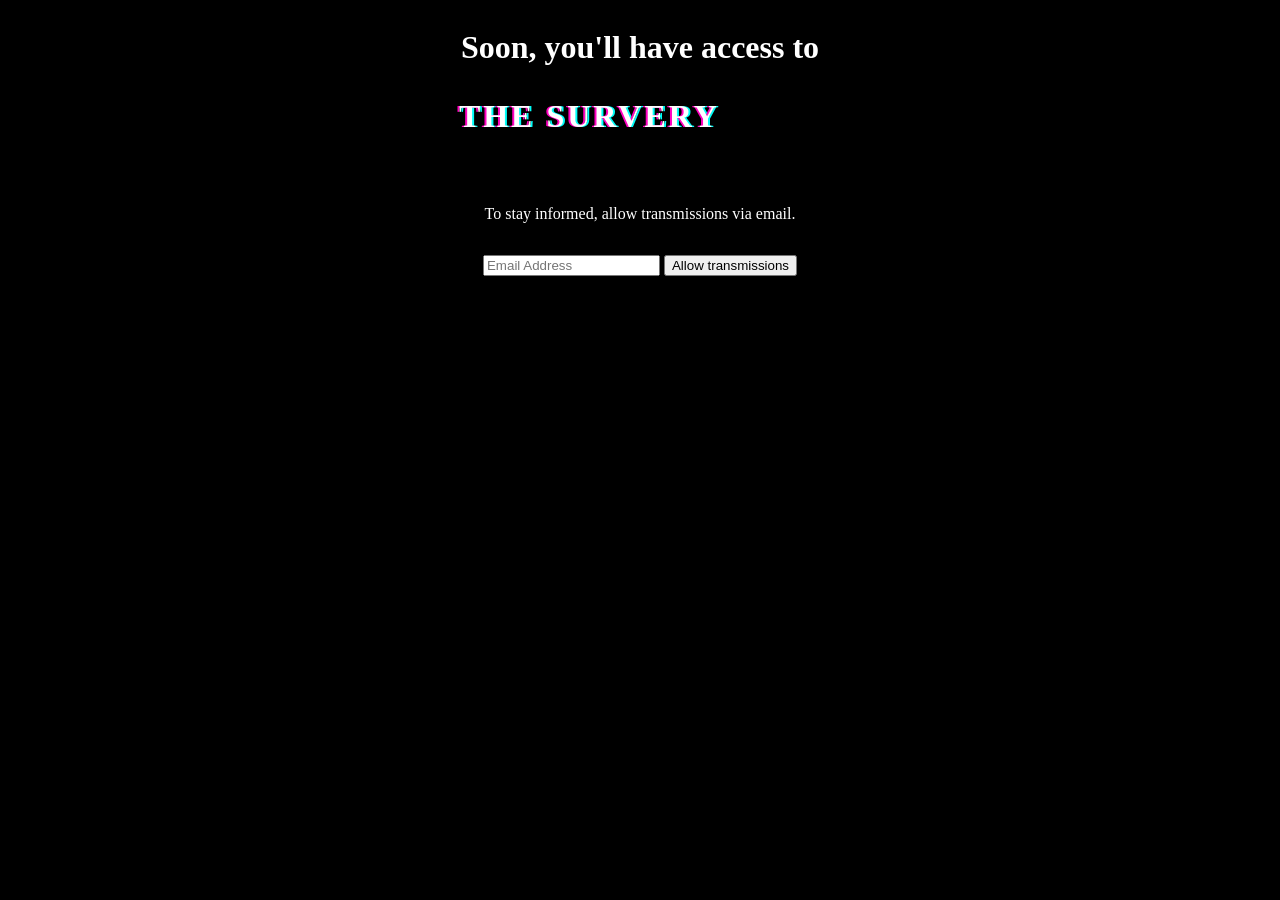
==== index.html @ 828e85fa "first commit" ====
<html>
  <head>
    <title>Don't Turn Around</title>
    <link rel="stylesheet" href="styles.css" />
  </head>
  <body>
    <script src="https://f.convertkit.com/ckjs/ck.5.js"></script>
    <div class="survey-info-panel">
      <h1>
        Soon, you'll have access to
        <p class="THE_SURVEY" data-text="THE SURVERY">THE SURVEY</p>
      </h1>
      <p>To stay informed, allow transmissions via email.</p>
      <form
        action="https://app.kit.com/forms/10100638/subscriptions"
        class="information-gathering"
        method="post"
        data-sv-form="10100638"
        data-uid="1d6d84d652"
        data-format="inline"
        data-version="5"
        data-options='{"settings":{"after_subscribe":{"action":"message","success_message":"Success! Now check your email to confirm your subscription.","redirect_url":""},"analytics":{"google":null,"fathom":null,"facebook":null,"segment":null,"pinterest":null,"sparkloop":null,"googletagmanager":null},"modal":{"trigger":"timer","scroll_percentage":null,"timer":5,"devices":"all","show_once_every":15},"powered_by":{"show":true,"url":"https://kit.com/features/forms?utm_campaign=poweredby&amp;utm_content=form&amp;utm_medium=referral&amp;utm_source=dynamic"},"recaptcha":{"enabled":false},"return_visitor":{"action":"show","custom_content":""},"slide_in":{"display_in":"bottom_right","trigger":"timer","scroll_percentage":null,"timer":5,"devices":"all","show_once_every":15},"sticky_bar":{"display_in":"top","trigger":"timer","scroll_percentage":null,"timer":5,"devices":"all","show_once_every":15}},"version":"5"}'
        min-width="400 500 600 700 800"
      >
        <div data-style="clean">
          <ul data-element="errors" data-group="alert"></ul>
          <div data-element="fields" data-stacked="false">
            <div class="give-it-to-us">
              <input
                class="formkit-input"
                name="email_address"
                aria-label="Email Address"
                placeholder="Email Address"
                required=""
                type="email"
              />
              <button data-element="submit">
                <span class="">Allow transmissions</span>
              </button>
            </div>
          </div>
        </div>
        <!-- <style>
          .formkit-form[data-uid="1d6d84d652"] * {
            box-sizing: border-box;
          }
          .formkit-form[data-uid="1d6d84d652"] {
            -webkit-font-smoothing: antialiased;
            -moz-osx-font-smoothing: grayscale;
          }
          .formkit-form[data-uid="1d6d84d652"] legend {
            border: none;
            font-size: inherit;
            margin-bottom: 10px;
            padding: 0;
            position: relative;
            display: table;
          }
          .formkit-form[data-uid="1d6d84d652"] fieldset {
            border: 0;
            padding: 0.01em 0 0 0;
            margin: 0;
            min-width: 0;
          }
          .formkit-form[data-uid="1d6d84d652"]
            body:not(:-moz-handler-blocked)
            fieldset {
            display: table-cell;
          }
          .formkit-form[data-uid="1d6d84d652"] h1,
          .formkit-form[data-uid="1d6d84d652"] h2,
          .formkit-form[data-uid="1d6d84d652"] h3,
          .formkit-form[data-uid="1d6d84d652"] h4,
          .formkit-form[data-uid="1d6d84d652"] h5,
          .formkit-form[data-uid="1d6d84d652"] h6 {
            color: inherit;
            font-size: inherit;
            font-weight: inherit;
          }
          .formkit-form[data-uid="1d6d84d652"] h2 {
            font-size: 1.5em;
            margin: 1em 0;
          }
          .formkit-form[data-uid="1d6d84d652"] h3 {
            font-size: 1.17em;
            margin: 1em 0;
          }
          .formkit-form[data-uid="1d6d84d652"] p {
            color: inherit;
            font-size: inherit;
            font-weight: inherit;
          }
          .formkit-form[data-uid="1d6d84d652"] ol:not([template-default]),
          .formkit-form[data-uid="1d6d84d652"] ul:not([template-default]),
          .formkit-form[data-uid="1d6d84d652"]
            blockquote:not([template-default]) {
            text-align: left;
          }
          .formkit-form[data-uid="1d6d84d652"] p:not([template-default]),
          .formkit-form[data-uid="1d6d84d652"] hr:not([template-default]),
          .formkit-form[data-uid="1d6d84d652"]
            blockquote:not([template-default]),
          .formkit-form[data-uid="1d6d84d652"] ol:not([template-default]),
          .formkit-form[data-uid="1d6d84d652"] ul:not([template-default]) {
            color: inherit;
            font-style: initial;
          }
          .formkit-form[data-uid="1d6d84d652"] .ordered-list,
          .formkit-form[data-uid="1d6d84d652"] .unordered-list {
            list-style-position: outside !important;
            padding-left: 1em;
          }
          .formkit-form[data-uid="1d6d84d652"] .list-item {
            padding-left: 0;
          }
          .formkit-form[data-uid="1d6d84d652"][data-format="modal"] {
            display: none;
          }
          .formkit-form[data-uid="1d6d84d652"][data-format="slide in"] {
            display: none;
          }
          .formkit-form[data-uid="1d6d84d652"][data-format="sticky bar"] {
            display: none;
          }
          .formkit-sticky-bar
            .formkit-form[data-uid="1d6d84d652"][data-format="sticky bar"] {
            display: block;
          }
          .formkit-form[data-uid="1d6d84d652"] .formkit-input,
          .formkit-form[data-uid="1d6d84d652"] .formkit-select,
          .formkit-form[data-uid="1d6d84d652"] .formkit-checkboxes {
            width: 100%;
          }
          .formkit-form[data-uid="1d6d84d652"] .formkit-button,
          .formkit-form[data-uid="1d6d84d652"] .formkit-submit {
            border: 0;
            border-radius: 5px;
            color: #ffffff;
            cursor: pointer;
            display: inline-block;
            text-align: center;
            font-size: 15px;
            font-weight: 500;
            cursor: pointer;
            margin-bottom: 15px;
            overflow: hidden;
            padding: 0;
            position: relative;
            vertical-align: middle;
          }
          .formkit-form[data-uid="1d6d84d652"] .formkit-button:hover,
          .formkit-form[data-uid="1d6d84d652"] .formkit-submit:hover,
          .formkit-form[data-uid="1d6d84d652"] .formkit-button:focus,
          .formkit-form[data-uid="1d6d84d652"] .formkit-submit:focus {
            outline: none;
          }
          .formkit-form[data-uid="1d6d84d652"] .formkit-button:hover > span,
          .formkit-form[data-uid="1d6d84d652"] .formkit-submit:hover > span,
          .formkit-form[data-uid="1d6d84d652"] .formkit-button:focus > span,
          .formkit-form[data-uid="1d6d84d652"] .formkit-submit:focus > span {
            background-color: rgba(0, 0, 0, 0.1);
          }
          .formkit-form[data-uid="1d6d84d652"] .formkit-button > span,
          .formkit-form[data-uid="1d6d84d652"] .formkit-submit > span {
            display: block;
            -webkit-transition: all 300ms ease-in-out;
            transition: all 300ms ease-in-out;
            padding: 12px 24px;
          }
          .formkit-form[data-uid="1d6d84d652"] .formkit-input {
            background: #ffffff;
            font-size: 15px;
            padding: 12px;
            border: 1px solid #e3e3e3;
            -webkit-flex: 1 0 auto;
            -ms-flex: 1 0 auto;
            flex: 1 0 auto;
            line-height: 1.4;
            margin: 0;
            -webkit-transition: border-color ease-out 300ms;
            transition: border-color ease-out 300ms;
          }
          .formkit-form[data-uid="1d6d84d652"] .formkit-input:focus {
            outline: none;
            border-color: #1677be;
            -webkit-transition: border-color ease 300ms;
            transition: border-color ease 300ms;
          }
          .formkit-form[data-uid="1d6d84d652"]
            .formkit-input::-webkit-input-placeholder {
            color: inherit;
            opacity: 0.8;
          }
          .formkit-form[data-uid="1d6d84d652"]
            .formkit-input::-moz-placeholder {
            color: inherit;
            opacity: 0.8;
          }
          .formkit-form[data-uid="1d6d84d652"]
            .formkit-input:-ms-input-placeholder {
            color: inherit;
            opacity: 0.8;
          }
          .formkit-form[data-uid="1d6d84d652"] .formkit-input::placeholder {
            color: inherit;
            opacity: 0.8;
          }
          .formkit-form[data-uid="1d6d84d652"] [data-group="dropdown"] {
            position: relative;
            display: inline-block;
            width: 100%;
          }
          .formkit-form[data-uid="1d6d84d652"] [data-group="dropdown"]::before {
            content: "";
            top: calc(50% - 2.5px);
            right: 10px;
            position: absolute;
            pointer-events: none;
            border-color: #4f4f4f transparent transparent transparent;
            border-style: solid;
            border-width: 6px 6px 0 6px;
            height: 0;
            width: 0;
            z-index: 999;
          }
          .formkit-form[data-uid="1d6d84d652"] [data-group="dropdown"] select {
            height: auto;
            width: 100%;
            cursor: pointer;
            color: #333333;
            line-height: 1.4;
            margin-bottom: 0;
            padding: 0 6px;
            -webkit-appearance: none;
            -moz-appearance: none;
            appearance: none;
            font-size: 15px;
            padding: 12px;
            padding-right: 25px;
            border: 1px solid #e3e3e3;
            background: #ffffff;
          }
          .formkit-form[data-uid="1d6d84d652"]
            [data-group="dropdown"]
            select:focus {
            outline: none;
          }
          .formkit-form[data-uid="1d6d84d652"] [data-group="checkboxes"] {
            text-align: left;
            margin: 0;
          }
          .formkit-form[data-uid="1d6d84d652"]
            [data-group="checkboxes"]
            [data-group="checkbox"] {
            margin-bottom: 10px;
          }
          .formkit-form[data-uid="1d6d84d652"]
            [data-group="checkboxes"]
            [data-group="checkbox"]
            * {
            cursor: pointer;
          }
          .formkit-form[data-uid="1d6d84d652"]
            [data-group="checkboxes"]
            [data-group="checkbox"]:last-of-type {
            margin-bottom: 0;
          }
          .formkit-form[data-uid="1d6d84d652"]
            [data-group="checkboxes"]
            [data-group="checkbox"]
            input[type="checkbox"] {
            display: none;
          }
          .formkit-form[data-uid="1d6d84d652"]
            [data-group="checkboxes"]
            [data-group="checkbox"]
            input[type="checkbox"]
            + label::after {
            content: none;
          }
          .formkit-form[data-uid="1d6d84d652"]
            [data-group="checkboxes"]
            [data-group="checkbox"]
            input[type="checkbox"]:checked
            + label::after {
            border-color: #ffffff;
            content: "";
          }
          .formkit-form[data-uid="1d6d84d652"]
            [data-group="checkboxes"]
            [data-group="checkbox"]
            input[type="checkbox"]:checked
            + label::before {
            background: #10bf7a;
            border-color: #10bf7a;
          }
          .formkit-form[data-uid="1d6d84d652"]
            [data-group="checkboxes"]
            [data-group="checkbox"]
            label {
            position: relative;
            display: inline-block;
            padding-left: 28px;
          }
          .formkit-form[data-uid="1d6d84d652"]
            [data-group="checkboxes"]
            [data-group="checkbox"]
            label::before,
          .formkit-form[data-uid="1d6d84d652"]
            [data-group="checkboxes"]
            [data-group="checkbox"]
            label::after {
            position: absolute;
            content: "";
            display: inline-block;
          }
          .formkit-form[data-uid="1d6d84d652"]
            [data-group="checkboxes"]
            [data-group="checkbox"]
            label::before {
            height: 16px;
            width: 16px;
            border: 1px solid #e3e3e3;
            background: #ffffff;
            left: 0px;
            top: 3px;
          }
          .formkit-form[data-uid="1d6d84d652"]
            [data-group="checkboxes"]
            [data-group="checkbox"]
            label::after {
            height: 4px;
            width: 8px;
            border-left: 2px solid #4d4d4d;
            border-bottom: 2px solid #4d4d4d;
            -webkit-transform: rotate(-45deg);
            -ms-transform: rotate(-45deg);
            transform: rotate(-45deg);
            left: 4px;
            top: 8px;
          }
          .formkit-form[data-uid="1d6d84d652"] .formkit-alert {
            background: #f9fafb;
            border: 1px solid #e3e3e3;
            border-radius: 5px;
            -webkit-flex: 1 0 auto;
            -ms-flex: 1 0 auto;
            flex: 1 0 auto;
            list-style: none;
            margin: 25px auto;
            padding: 12px;
            text-align: center;
            width: 100%;
          }
          .formkit-form[data-uid="1d6d84d652"] .formkit-alert:empty {
            display: none;
          }
          .formkit-form[data-uid="1d6d84d652"] .formkit-alert-success {
            background: #d3fbeb;
            border-color: #10bf7a;
            color: #0c905c;
          }
          .formkit-form[data-uid="1d6d84d652"] .formkit-alert-error {
            background: #fde8e2;
            border-color: #f2643b;
            color: #ea4110;
          }
          .formkit-form[data-uid="1d6d84d652"] .formkit-spinner {
            display: -webkit-box;
            display: -webkit-flex;
            display: -ms-flexbox;
            display: flex;
            height: 0px;
            width: 0px;
            margin: 0 auto;
            position: absolute;
            top: 0;
            left: 0;
            right: 0;
            width: 0px;
            overflow: hidden;
            text-align: center;
            -webkit-transition: all 300ms ease-in-out;
            transition: all 300ms ease-in-out;
          }
          .formkit-form[data-uid="1d6d84d652"] .formkit-spinner > div {
            margin: auto;
            width: 12px;
            height: 12px;
            background-color: #fff;
            opacity: 0.3;
            border-radius: 100%;
            display: inline-block;
            -webkit-animation: formkit-bouncedelay-formkit-form-data-uid-1d6d84d652-
              1.4s infinite ease-in-out both;
            animation: formkit-bouncedelay-formkit-form-data-uid-1d6d84d652-
              1.4s infinite ease-in-out both;
          }
          .formkit-form[data-uid="1d6d84d652"]
            .formkit-spinner
            > div:nth-child(1) {
            -webkit-animation-delay: -0.32s;
            animation-delay: -0.32s;
          }
          .formkit-form[data-uid="1d6d84d652"]
            .formkit-spinner
            > div:nth-child(2) {
            -webkit-animation-delay: -0.16s;
            animation-delay: -0.16s;
          }
          .formkit-form[data-uid="1d6d84d652"]
            .formkit-submit[data-active]
            .formkit-spinner {
            opacity: 1;
            height: 100%;
            width: 50px;
          }
          .formkit-form[data-uid="1d6d84d652"]
            .formkit-submit[data-active]
            .formkit-spinner
            ~ span {
            opacity: 0;
          }
          .formkit-form[data-uid="1d6d84d652"]
            .formkit-powered-by[data-active="false"] {
            opacity: 0.35;
          }
          .formkit-form[data-uid="1d6d84d652"]
            .formkit-powered-by-convertkit-container {
            display: -webkit-box;
            display: -webkit-flex;
            display: -ms-flexbox;
            display: flex;
            width: 100%;
            margin: 10px 0;
            position: relative;
          }
          .formkit-form[data-uid="1d6d84d652"]
            .formkit-powered-by-convertkit-container[data-active="false"] {
            opacity: 0.35;
          }
          .formkit-form[data-uid="1d6d84d652"] .formkit-powered-by-convertkit {
            -webkit-align-items: center;
            -webkit-box-align: center;
            -ms-flex-align: center;
            align-items: center;
            background-color: #ffffff;
            border-radius: 9px;
            color: #3d3d3d;
            cursor: pointer;
            display: block;
            height: 36px;
            margin: 0 auto;
            opacity: 0.95;
            padding: 0;
            -webkit-text-decoration: none;
            text-decoration: none;
            text-indent: 100%;
            -webkit-transition: ease-in-out all 200ms;
            transition: ease-in-out all 200ms;
            white-space: nowrap;
            overflow: hidden;
            -webkit-user-select: none;
            -moz-user-select: none;
            -ms-user-select: none;
            user-select: none;
            width: 157px;
            background-repeat: no-repeat;
            background-position: center;
            background-image: url("data:image/svg+xml;charset=utf8,%3Csvg width='133' height='36' viewBox='0 0 133 36' fill='none' xmlns='http://www.w3.org/2000/svg'%3E%3Cpath d='M0.861 25.5C0.735 25.5 0.651 25.416 0.651 25.29V10.548C0.651 10.422 0.735 10.338 0.861 10.338H6.279C9.072 10.338 10.668 11.451 10.668 13.824C10.668 15.819 9.219 16.932 8.001 17.226C7.707 17.268 7.707 17.625 8.022 17.688C9.912 18.108 11.088 19.116 11.088 21.321C11.088 23.715 9.429 25.5 6.426 25.5H0.861ZM5.397 23.085C6.825 23.085 7.518 22.224 7.518 21.006C7.518 19.683 6.825 18.948 5.397 18.948H4.2V23.085H5.397ZM5.313 16.617C6.51 16.617 7.245 15.945 7.245 14.601C7.245 13.383 6.51 12.753 5.25 12.753H4.2V16.617H5.313ZM17.9758 23.883C17.9758 23.568 17.6608 23.505 17.5348 23.799C17.0308 24.954 16.1698 25.731 14.5528 25.731C12.8728 25.731 12.0958 24.471 12.0958 22.707V14.937C12.0958 14.811 12.1798 14.727 12.3058 14.727H15.2248C15.3508 14.727 15.4348 14.811 15.4348 14.937V21.657C15.4348 22.581 15.7708 23.022 16.4638 23.022C17.1778 23.022 17.6188 22.581 17.6188 21.657V14.937C17.6188 14.811 17.7028 14.727 17.8288 14.727H20.7478C20.8738 14.727 20.9578 14.811 20.9578 14.937V25.29C20.9578 25.416 20.8738 25.5 20.7478 25.5H18.1858C18.0598 25.5 17.9758 25.416 17.9758 25.29V23.883ZM25.6141 25.29C25.6141 25.416 25.5301 25.5 25.4041 25.5H22.4851C22.3591 25.5 22.2751 25.416 22.2751 25.29V14.937C22.2751 14.811 22.3591 14.727 22.4851 14.727H25.4041C25.5301 14.727 25.6141 14.811 25.6141 14.937V25.29ZM23.9131 13.74C22.8001 13.74 22.0441 12.942 22.0441 11.934C22.0441 10.926 22.8001 10.107 23.9131 10.107C25.0051 10.107 25.7611 10.926 25.7611 11.934C25.7611 12.942 25.0051 13.74 23.9131 13.74ZM26.7883 10.548C26.7883 10.422 26.8723 10.338 26.9983 10.338H29.9173C30.0433 10.338 30.1273 10.422 30.1273 10.548V22.056C30.1273 22.749 30.2533 23.085 30.8203 23.085C31.0093 23.085 31.1983 23.043 31.3663 23.001C31.5133 22.959 31.6183 22.959 31.6183 23.127V25.059C31.6183 25.164 31.5763 25.269 31.4923 25.311C30.9673 25.521 30.2953 25.71 29.5813 25.71C27.7123 25.71 26.7883 24.639 26.7883 22.476V10.548ZM32.4237 14.727C32.8227 14.727 32.9277 14.538 32.9697 14.055L33.1167 12.039C33.1167 11.913 33.2217 11.829 33.3477 11.829H35.8887C36.0147 11.829 36.0987 11.913 36.0987 12.039V14.517C36.0987 14.643 36.1827 14.727 36.3087 14.727H38.2827C38.4087 14.727 38.4927 14.811 38.4927 14.937V16.659C38.4927 16.785 38.4087 16.869 38.2827 16.869H36.0777V22.056C36.0777 22.875 36.5397 23.085 37.0647 23.085C37.4847 23.085 37.9467 22.938 38.3247 22.707C38.4717 22.623 38.5767 22.665 38.5767 22.833V24.828C38.5767 24.933 38.5347 25.017 38.4507 25.08C37.8417 25.458 36.9807 25.71 36.0357 25.71C34.2927 25.71 32.7387 24.912 32.7387 22.476V16.869H31.8567C31.7307 16.869 31.6467 16.785 31.6467 16.659V14.937C31.6467 14.811 31.7307 14.727 31.8567 14.727H32.4237ZM51.3808 14.727C51.5068 14.727 51.5908 14.79 51.6118 14.916L52.3888 19.851L52.5778 21.174C52.6198 21.468 52.9558 21.468 52.9768 21.174C53.0398 20.712 53.0818 20.271 53.1658 19.83L53.8798 14.916C53.9008 14.79 53.9848 14.727 54.1108 14.727H56.6728C56.8198 14.727 56.8828 14.811 56.8618 14.958L54.6778 25.311C54.6568 25.437 54.5728 25.5 54.4468 25.5H51.3178C51.1918 25.5 51.1078 25.437 51.0868 25.311L50.1208 20.082L49.8898 18.633C49.8688 18.444 49.6588 18.444 49.6378 18.633L49.4068 20.103L48.5458 25.311C48.5248 25.437 48.4408 25.5 48.3148 25.5H45.2068C45.0808 25.5 44.9968 25.437 44.9758 25.311L42.8128 14.958C42.7918 14.811 42.8548 14.727 43.0018 14.727H45.9628C46.0888 14.727 46.1728 14.79 46.1938 14.916L46.9288 19.83C47.0128 20.271 47.0758 20.754 47.1388 21.195C47.2018 21.51 47.4748 21.531 47.5378 21.195L47.7478 19.872L48.6088 14.916C48.6298 14.79 48.7138 14.727 48.8398 14.727H51.3808ZM61.1582 25.29C61.1582 25.416 61.0742 25.5 60.9482 25.5H58.0292C57.9032 25.5 57.8192 25.416 57.8192 25.29V14.937C57.8192 14.811 57.9032 14.727 58.0292 14.727H60.9482C61.0742 14.727 61.1582 14.811 61.1582 14.937V25.29ZM59.4572 13.74C58.3442 13.74 57.5882 12.942 57.5882 11.934C57.5882 10.926 58.3442 10.107 59.4572 10.107C60.5492 10.107 61.3052 10.926 61.3052 11.934C61.3052 12.942 60.5492 13.74 59.4572 13.74ZM62.8154 14.727C63.2144 14.727 63.3194 14.538 63.3614 14.055L63.5084 12.039C63.5084 11.913 63.6134 11.829 63.7394 11.829H66.2804C66.4064 11.829 66.4904 11.913 66.4904 12.039V14.517C66.4904 14.643 66.5744 14.727 66.7004 14.727H68.6744C68.8004 14.727 68.8844 14.811 68.8844 14.937V16.659C68.8844 16.785 68.8004 16.869 68.6744 16.869H66.4694V22.056C66.4694 22.875 66.9314 23.085 67.4564 23.085C67.8764 23.085 68.3384 22.938 68.7164 22.707C68.8634 22.623 68.9684 22.665 68.9684 22.833V24.828C68.9684 24.933 68.9264 25.017 68.8424 25.08C68.2334 25.458 67.3724 25.71 66.4274 25.71C64.6844 25.71 63.1304 24.912 63.1304 22.476V16.869H62.2484C62.1224 16.869 62.0384 16.785 62.0384 16.659V14.937C62.0384 14.811 62.1224 14.727 62.2484 14.727H62.8154ZM73.4298 16.323C73.4298 16.638 73.7868 16.68 73.9128 16.407C74.3748 15.315 75.1308 14.496 76.6008 14.496C78.2178 14.496 78.9528 15.609 78.9528 17.373V25.29C78.9528 25.416 78.8688 25.5 78.7428 25.5H75.8238C75.6978 25.5 75.6138 25.416 75.6138 25.29V18.633C75.6138 17.709 75.2778 17.268 74.5848 17.268C73.8708 17.268 73.4298 17.709 73.4298 18.633V25.29C73.4298 25.416 73.3458 25.5 73.2198 25.5H70.3008C70.1748 25.5 70.0908 25.416 70.0908 25.29V10.548C70.0908 10.422 70.1748 10.338 70.3008 10.338H73.2198C73.3458 10.338 73.4298 10.422 73.4298 10.548V16.323Z' fill='%231E1E1E'/%3E%3Cpath d='M100.132 16.3203C105.58 17.3761 107.272 22.4211 107.318 27.4961C107.318 27.6101 107.226 27.7041 107.112 27.7041H100.252C100.138 27.7041 100.046 27.6121 100.046 27.5001C100.026 23.5629 99.3877 20.0896 95.4865 19.9396C95.3705 19.9356 95.2725 20.0276 95.2725 20.1456V27.5001C95.2725 27.6141 95.1806 27.7061 95.0666 27.7061H88.206C88.092 27.7061 88 27.6141 88 27.5001V8.75585C88 8.64187 88.092 8.54989 88.206 8.54989H95.0686C95.1826 8.54989 95.2745 8.64187 95.2745 8.75585V15.7764C95.2745 15.8804 95.3585 15.9644 95.4625 15.9644C95.5445 15.9644 95.6185 15.9104 95.6425 15.8324C97.4081 10.0416 100.709 8.58588 106.07 8.55189C106.184 8.55189 106.276 8.64387 106.276 8.75785V15.7604C106.276 15.8744 106.184 15.9664 106.07 15.9664H100.166C100.066 15.9664 99.9856 16.0464 99.9856 16.1464C99.9856 16.2304 100.048 16.3043 100.132 16.3203ZM118.918 20.7095V16.1704C118.918 16.0564 119.01 15.9644 119.124 15.9644H124.173C124.273 15.9644 124.353 15.8844 124.353 15.7844C124.353 15.6985 124.291 15.6245 124.207 15.6085C120.256 14.8246 118.432 12.5511 118.37 8.75585C118.368 8.64387 118.458 8.54989 118.572 8.54989H125.986C126.1 8.54989 126.192 8.64187 126.192 8.75585V11.9532C126.192 12.0672 126.284 12.1592 126.398 12.1592H130.649C130.763 12.1592 130.855 12.2511 130.855 12.3651V15.7624C130.855 15.8764 130.763 15.9684 130.649 15.9684H126.398C126.284 15.9684 126.192 16.0604 126.192 16.1744V19.8356C126.192 21.1294 126.986 21.5553 128.04 21.5553C129.692 21.5553 131.323 20.8114 131.977 20.4735C132.113 20.4035 132.277 20.5015 132.277 20.6555V26.3543C132.277 26.5063 132.193 26.6463 132.059 26.7183C131.413 27.0582 129.418 28 127.136 28C122.435 27.996 118.918 26.0824 118.918 20.7095ZM109.266 27.4981V16.1704C109.266 16.0564 109.358 15.9644 109.472 15.9644H116.334C116.448 15.9644 116.54 16.0564 116.54 16.1704V27.4981C116.54 27.6121 116.448 27.7041 116.334 27.7041H109.472C109.358 27.7021 109.266 27.6101 109.266 27.4981ZM108.876 11.4913C108.876 13.4189 110.238 14.9826 112.853 14.9826C115.469 14.9826 116.83 13.4189 116.83 11.4913C116.83 9.56369 115.471 8 112.853 8C110.238 8 108.876 9.56369 108.876 11.4913Z' fill='%231E1E1E'/%3E%3C/svg%3E");
          }
          .formkit-form[data-uid="1d6d84d652"]
            .formkit-powered-by-convertkit:hover,
          .formkit-form[data-uid="1d6d84d652"]
            .formkit-powered-by-convertkit:focus {
            background-color: #ffffff;
            -webkit-transform: scale(1.025) perspective(1px);
            -ms-transform: scale(1.025) perspective(1px);
            transform: scale(1.025) perspective(1px);
            opacity: 1;
          }
          .formkit-form[data-uid="1d6d84d652"]
            .formkit-powered-by-convertkit[data-variant="dark"],
          .formkit-form[data-uid="1d6d84d652"]
            .formkit-powered-by-convertkit[data-variant="light"] {
            background-color: transparent;
            border-color: transparent;
            width: 133px;
          }
          .formkit-form[data-uid="1d6d84d652"]
            .formkit-powered-by-convertkit[data-variant="light"] {
            color: #ffffff;
            background-image: url("data:image/svg+xml;charset=utf8,%3Csvg width='133' height='36' viewBox='0 0 133 36' fill='none' xmlns='http://www.w3.org/2000/svg'%3E%3Cpath d='M0.861 25.5C0.735 25.5 0.651 25.416 0.651 25.29V10.548C0.651 10.422 0.735 10.338 0.861 10.338H6.279C9.072 10.338 10.668 11.451 10.668 13.824C10.668 15.819 9.219 16.932 8.001 17.226C7.707 17.268 7.707 17.625 8.022 17.688C9.912 18.108 11.088 19.116 11.088 21.321C11.088 23.715 9.429 25.5 6.426 25.5H0.861ZM5.397 23.085C6.825 23.085 7.518 22.224 7.518 21.006C7.518 19.683 6.825 18.948 5.397 18.948H4.2V23.085H5.397ZM5.313 16.617C6.51 16.617 7.245 15.945 7.245 14.601C7.245 13.383 6.51 12.753 5.25 12.753H4.2V16.617H5.313ZM17.9758 23.883C17.9758 23.568 17.6608 23.505 17.5348 23.799C17.0308 24.954 16.1698 25.731 14.5528 25.731C12.8728 25.731 12.0958 24.471 12.0958 22.707V14.937C12.0958 14.811 12.1798 14.727 12.3058 14.727H15.2248C15.3508 14.727 15.4348 14.811 15.4348 14.937V21.657C15.4348 22.581 15.7708 23.022 16.4638 23.022C17.1778 23.022 17.6188 22.581 17.6188 21.657V14.937C17.6188 14.811 17.7028 14.727 17.8288 14.727H20.7478C20.8738 14.727 20.9578 14.811 20.9578 14.937V25.29C20.9578 25.416 20.8738 25.5 20.7478 25.5H18.1858C18.0598 25.5 17.9758 25.416 17.9758 25.29V23.883ZM25.6141 25.29C25.6141 25.416 25.5301 25.5 25.4041 25.5H22.4851C22.3591 25.5 22.2751 25.416 22.2751 25.29V14.937C22.2751 14.811 22.3591 14.727 22.4851 14.727H25.4041C25.5301 14.727 25.6141 14.811 25.6141 14.937V25.29ZM23.9131 13.74C22.8001 13.74 22.0441 12.942 22.0441 11.934C22.0441 10.926 22.8001 10.107 23.9131 10.107C25.0051 10.107 25.7611 10.926 25.7611 11.934C25.7611 12.942 25.0051 13.74 23.9131 13.74ZM26.7883 10.548C26.7883 10.422 26.8723 10.338 26.9983 10.338H29.9173C30.0433 10.338 30.1273 10.422 30.1273 10.548V22.056C30.1273 22.749 30.2533 23.085 30.8203 23.085C31.0093 23.085 31.1983 23.043 31.3663 23.001C31.5133 22.959 31.6183 22.959 31.6183 23.127V25.059C31.6183 25.164 31.5763 25.269 31.4923 25.311C30.9673 25.521 30.2953 25.71 29.5813 25.71C27.7123 25.71 26.7883 24.639 26.7883 22.476V10.548ZM32.4237 14.727C32.8227 14.727 32.9277 14.538 32.9697 14.055L33.1167 12.039C33.1167 11.913 33.2217 11.829 33.3477 11.829H35.8887C36.0147 11.829 36.0987 11.913 36.0987 12.039V14.517C36.0987 14.643 36.1827 14.727 36.3087 14.727H38.2827C38.4087 14.727 38.4927 14.811 38.4927 14.937V16.659C38.4927 16.785 38.4087 16.869 38.2827 16.869H36.0777V22.056C36.0777 22.875 36.5397 23.085 37.0647 23.085C37.4847 23.085 37.9467 22.938 38.3247 22.707C38.4717 22.623 38.5767 22.665 38.5767 22.833V24.828C38.5767 24.933 38.5347 25.017 38.4507 25.08C37.8417 25.458 36.9807 25.71 36.0357 25.71C34.2927 25.71 32.7387 24.912 32.7387 22.476V16.869H31.8567C31.7307 16.869 31.6467 16.785 31.6467 16.659V14.937C31.6467 14.811 31.7307 14.727 31.8567 14.727H32.4237ZM51.3808 14.727C51.5068 14.727 51.5908 14.79 51.6118 14.916L52.3888 19.851L52.5778 21.174C52.6198 21.468 52.9558 21.468 52.9768 21.174C53.0398 20.712 53.0818 20.271 53.1658 19.83L53.8798 14.916C53.9008 14.79 53.9848 14.727 54.1108 14.727H56.6728C56.8198 14.727 56.8828 14.811 56.8618 14.958L54.6778 25.311C54.6568 25.437 54.5728 25.5 54.4468 25.5H51.3178C51.1918 25.5 51.1078 25.437 51.0868 25.311L50.1208 20.082L49.8898 18.633C49.8688 18.444 49.6588 18.444 49.6378 18.633L49.4068 20.103L48.5458 25.311C48.5248 25.437 48.4408 25.5 48.3148 25.5H45.2068C45.0808 25.5 44.9968 25.437 44.9758 25.311L42.8128 14.958C42.7918 14.811 42.8548 14.727 43.0018 14.727H45.9628C46.0888 14.727 46.1728 14.79 46.1938 14.916L46.9288 19.83C47.0128 20.271 47.0758 20.754 47.1388 21.195C47.2018 21.51 47.4748 21.531 47.5378 21.195L47.7478 19.872L48.6088 14.916C48.6298 14.79 48.7138 14.727 48.8398 14.727H51.3808ZM61.1582 25.29C61.1582 25.416 61.0742 25.5 60.9482 25.5H58.0292C57.9032 25.5 57.8192 25.416 57.8192 25.29V14.937C57.8192 14.811 57.9032 14.727 58.0292 14.727H60.9482C61.0742 14.727 61.1582 14.811 61.1582 14.937V25.29ZM59.4572 13.74C58.3442 13.74 57.5882 12.942 57.5882 11.934C57.5882 10.926 58.3442 10.107 59.4572 10.107C60.5492 10.107 61.3052 10.926 61.3052 11.934C61.3052 12.942 60.5492 13.74 59.4572 13.74ZM62.8154 14.727C63.2144 14.727 63.3194 14.538 63.3614 14.055L63.5084 12.039C63.5084 11.913 63.6134 11.829 63.7394 11.829H66.2804C66.4064 11.829 66.4904 11.913 66.4904 12.039V14.517C66.4904 14.643 66.5744 14.727 66.7004 14.727H68.6744C68.8004 14.727 68.8844 14.811 68.8844 14.937V16.659C68.8844 16.785 68.8004 16.869 68.6744 16.869H66.4694V22.056C66.4694 22.875 66.9314 23.085 67.4564 23.085C67.8764 23.085 68.3384 22.938 68.7164 22.707C68.8634 22.623 68.9684 22.665 68.9684 22.833V24.828C68.9684 24.933 68.9264 25.017 68.8424 25.08C68.2334 25.458 67.3724 25.71 66.4274 25.71C64.6844 25.71 63.1304 24.912 63.1304 22.476V16.869H62.2484C62.1224 16.869 62.0384 16.785 62.0384 16.659V14.937C62.0384 14.811 62.1224 14.727 62.2484 14.727H62.8154ZM73.4298 16.323C73.4298 16.638 73.7868 16.68 73.9128 16.407C74.3748 15.315 75.1308 14.496 76.6008 14.496C78.2178 14.496 78.9528 15.609 78.9528 17.373V25.29C78.9528 25.416 78.8688 25.5 78.7428 25.5H75.8238C75.6978 25.5 75.6138 25.416 75.6138 25.29V18.633C75.6138 17.709 75.2778 17.268 74.5848 17.268C73.8708 17.268 73.4298 17.709 73.4298 18.633V25.29C73.4298 25.416 73.3458 25.5 73.2198 25.5H70.3008C70.1748 25.5 70.0908 25.416 70.0908 25.29V10.548C70.0908 10.422 70.1748 10.338 70.3008 10.338H73.2198C73.3458 10.338 73.4298 10.422 73.4298 10.548V16.323Z' fill='white'/%3E%3Cpath d='M100.132 16.3203C105.58 17.3761 107.272 22.4211 107.318 27.4961C107.318 27.6101 107.226 27.7041 107.112 27.7041H100.252C100.138 27.7041 100.046 27.6121 100.046 27.5001C100.026 23.5629 99.3877 20.0896 95.4865 19.9396C95.3705 19.9356 95.2725 20.0276 95.2725 20.1456V27.5001C95.2725 27.6141 95.1806 27.7061 95.0666 27.7061H88.206C88.092 27.7061 88 27.6141 88 27.5001V8.75585C88 8.64187 88.092 8.54989 88.206 8.54989H95.0686C95.1826 8.54989 95.2745 8.64187 95.2745 8.75585V15.7764C95.2745 15.8804 95.3585 15.9644 95.4625 15.9644C95.5445 15.9644 95.6185 15.9104 95.6425 15.8324C97.4081 10.0416 100.709 8.58588 106.07 8.55189C106.184 8.55189 106.276 8.64387 106.276 8.75785V15.7604C106.276 15.8744 106.184 15.9664 106.07 15.9664H100.166C100.066 15.9664 99.9856 16.0464 99.9856 16.1464C99.9856 16.2304 100.048 16.3043 100.132 16.3203ZM118.918 20.7095V16.1704C118.918 16.0564 119.01 15.9644 119.124 15.9644H124.173C124.273 15.9644 124.353 15.8844 124.353 15.7844C124.353 15.6985 124.291 15.6245 124.207 15.6085C120.256 14.8246 118.432 12.5511 118.37 8.75585C118.368 8.64387 118.458 8.54989 118.572 8.54989H125.986C126.1 8.54989 126.192 8.64187 126.192 8.75585V11.9532C126.192 12.0672 126.284 12.1592 126.398 12.1592H130.649C130.763 12.1592 130.855 12.2511 130.855 12.3651V15.7624C130.855 15.8764 130.763 15.9684 130.649 15.9684H126.398C126.284 15.9684 126.192 16.0604 126.192 16.1744V19.8356C126.192 21.1294 126.986 21.5553 128.04 21.5553C129.692 21.5553 131.323 20.8114 131.977 20.4735C132.113 20.4035 132.277 20.5015 132.277 20.6555V26.3543C132.277 26.5063 132.193 26.6463 132.059 26.7183C131.413 27.0582 129.418 28 127.136 28C122.435 27.996 118.918 26.0824 118.918 20.7095ZM109.266 27.4981V16.1704C109.266 16.0564 109.358 15.9644 109.472 15.9644H116.334C116.448 15.9644 116.54 16.0564 116.54 16.1704V27.4981C116.54 27.6121 116.448 27.7041 116.334 27.7041H109.472C109.358 27.7021 109.266 27.6101 109.266 27.4981ZM108.876 11.4913C108.876 13.4189 110.238 14.9826 112.853 14.9826C115.469 14.9826 116.83 13.4189 116.83 11.4913C116.83 9.56369 115.471 8 112.853 8C110.238 8 108.876 9.56369 108.876 11.4913Z' fill='white'/%3E%3C/svg%3E");
          }
          @-webkit-keyframes formkit-bouncedelay-formkit-form-data-uid-1d6d84d652- {
            0%,
            80%,
            100% {
              -webkit-transform: scale(0);
              -ms-transform: scale(0);
              transform: scale(0);
            }
            40% {
              -webkit-transform: scale(1);
              -ms-transform: scale(1);
              transform: scale(1);
            }
          }
          @keyframes formkit-bouncedelay-formkit-form-data-uid-1d6d84d652- {
            0%,
            80%,
            100% {
              -webkit-transform: scale(0);
              -ms-transform: scale(0);
              transform: scale(0);
            }
            40% {
              -webkit-transform: scale(1);
              -ms-transform: scale(1);
              transform: scale(1);
            }
          }
          .formkit-form[data-uid="1d6d84d652"] blockquote {
            padding: 10px 20px;
            margin: 0 0 20px;
            border-left: 5px solid #e1e1e1;
          }
          .formkit-form[data-uid="1d6d84d652"] .seva-custom-content {
            padding: 15px;
            font-size: 16px;
            color: #fff;
            mix-blend-mode: difference;
          }
          .formkit-form[data-uid="1d6d84d652"] .formkit-modal.guard {
            max-width: 420px;
            width: 100%;
          }
          .formkit-form[data-uid="1d6d84d652"] {
            max-width: 700px;
          }
          .formkit-form[data-uid="1d6d84d652"] [data-style="clean"] {
            width: 100%;
          }
          .formkit-form[data-uid="1d6d84d652"] .formkit-fields {
            display: -webkit-box;
            display: -webkit-flex;
            display: -ms-flexbox;
            display: flex;
            -webkit-flex-wrap: wrap;
            -ms-flex-wrap: wrap;
            flex-wrap: wrap;
            margin: 0 auto;
          }
          .formkit-form[data-uid="1d6d84d652"] .formkit-field,
          .formkit-form[data-uid="1d6d84d652"] .formkit-submit {
            margin: 0 0 15px 0;
            -webkit-flex: 1 0 100%;
            -ms-flex: 1 0 100%;
            flex: 1 0 100%;
          }
          .formkit-form[data-uid="1d6d84d652"]
            .formkit-powered-by-convertkit-container {
            margin: 0;
          }
          .formkit-form[data-uid="1d6d84d652"] .formkit-submit {
            position: static;
          }
          .formkit-form[data-uid="1d6d84d652"][min-width~="700"]
            [data-style="clean"],
          .formkit-form[data-uid="1d6d84d652"][min-width~="800"]
            [data-style="clean"] {
            padding: 10px;
            padding-top: 56px;
          }
          .formkit-form[data-uid="1d6d84d652"][min-width~="700"]
            .formkit-fields[data-stacked="false"],
          .formkit-form[data-uid="1d6d84d652"][min-width~="800"]
            .formkit-fields[data-stacked="false"] {
            margin-left: -5px;
            margin-right: -5px;
          }
          .formkit-form[data-uid="1d6d84d652"][min-width~="700"]
            .formkit-fields[data-stacked="false"]
            .formkit-field,
          .formkit-form[data-uid="1d6d84d652"][min-width~="800"]
            .formkit-fields[data-stacked="false"]
            .formkit-field,
          .formkit-form[data-uid="1d6d84d652"][min-width~="700"]
            .formkit-fields[data-stacked="false"]
            .formkit-submit,
          .formkit-form[data-uid="1d6d84d652"][min-width~="800"]
            .formkit-fields[data-stacked="false"]
            .formkit-submit {
            margin: 0 5px 15px 5px;
          }
          .formkit-form[data-uid="1d6d84d652"][min-width~="700"]
            .formkit-fields[data-stacked="false"]
            .formkit-field,
          .formkit-form[data-uid="1d6d84d652"][min-width~="800"]
            .formkit-fields[data-stacked="false"]
            .formkit-field {
            -webkit-flex: 100 1 auto;
            -ms-flex: 100 1 auto;
            flex: 100 1 auto;
          }
          .formkit-form[data-uid="1d6d84d652"][min-width~="700"]
            .formkit-fields[data-stacked="false"]
            .formkit-submit,
          .formkit-form[data-uid="1d6d84d652"][min-width~="800"]
            .formkit-fields[data-stacked="false"]
            .formkit-submit {
            -webkit-flex: 1 1 auto;
            -ms-flex: 1 1 auto;
            flex: 1 1 auto;
          }
        </style> -->
      </form>
    </div>
  </body>
</html>
---- styles.css ----
body {
    background-color: black;
    color: #fff;
}

.survey-info-panel {
    display: flex;
    align-items: center;
    justify-content: center;
    flex-direction: column;
}

.THE_SURVEY {
    text-transform: uppercase;
    position: relative;
    letter-spacing: 3px;
    animation: text-animation 1s infinite linear alternate-reverse;
}

.THE_SURVEY:before,
.THE_SURVEY:after {
    content: attr(data-text);
    position: absolute;
    left: 0;
    top: 0;
    width: 100%;
    height: 100%;
    background: black;
}

.THE_SURVEY:before {
    animation: text-animation-top 1s linear infinite alternate-reverse;
    left: 2px;
    text-shadow: -2px 0 red;
}

.THE_SURVEY:after {
    left: -2px;
    text-shadow: -2px 0 #ff00c1, 2px 0 #00fff9;
    animation: text-animation-bottom 3s infinite linear alternate-reverse;
}

@keyframes text-animation-bottom {
  0% { clip-path: inset(40% 0 61% 0); }
  20% { clip-path: inset(92% 0 1% 0); }
  40% { clip-path: inset(15% 0 80% 0); }
  60% { clip-path: inset(80% 0 5% 0); }
  80% { clip-path: inset(5% 0 92% 0); }
  100% { clip-path: inset(67% 0 25% 0); }
}

/* Keyframes for Layer 2 */
@keyframes text-animation-top {
  0% { clip-path: inset(25% 0 58% 0); }
  20% { clip-path: inset(14% 0 55% 0); }
  40% { clip-path: inset(64% 0 29% 0); }
  60% { clip-path: inset(10% 0 85% 0); }
  80% { clip-path: inset(75% 0 5% 0); }
  100% { clip-path: inset(30% 0 40% 0); }
}

/* High frequency slight vibrations */
@keyframes text-animation {
  0% { transform: skew(1deg); }
  10% { transform: skew(-2deg); }
  20% { transform: skew(3deg); }
  30% { transform: skew(0deg); }
  40% { transform: skew(1deg); }
  50% { transform: skew(-3deg); }
  60% { transform: skew(4deg); }
  70% { transform: skew(0deg); }
  100% { transform: skew(-1deg); }
}
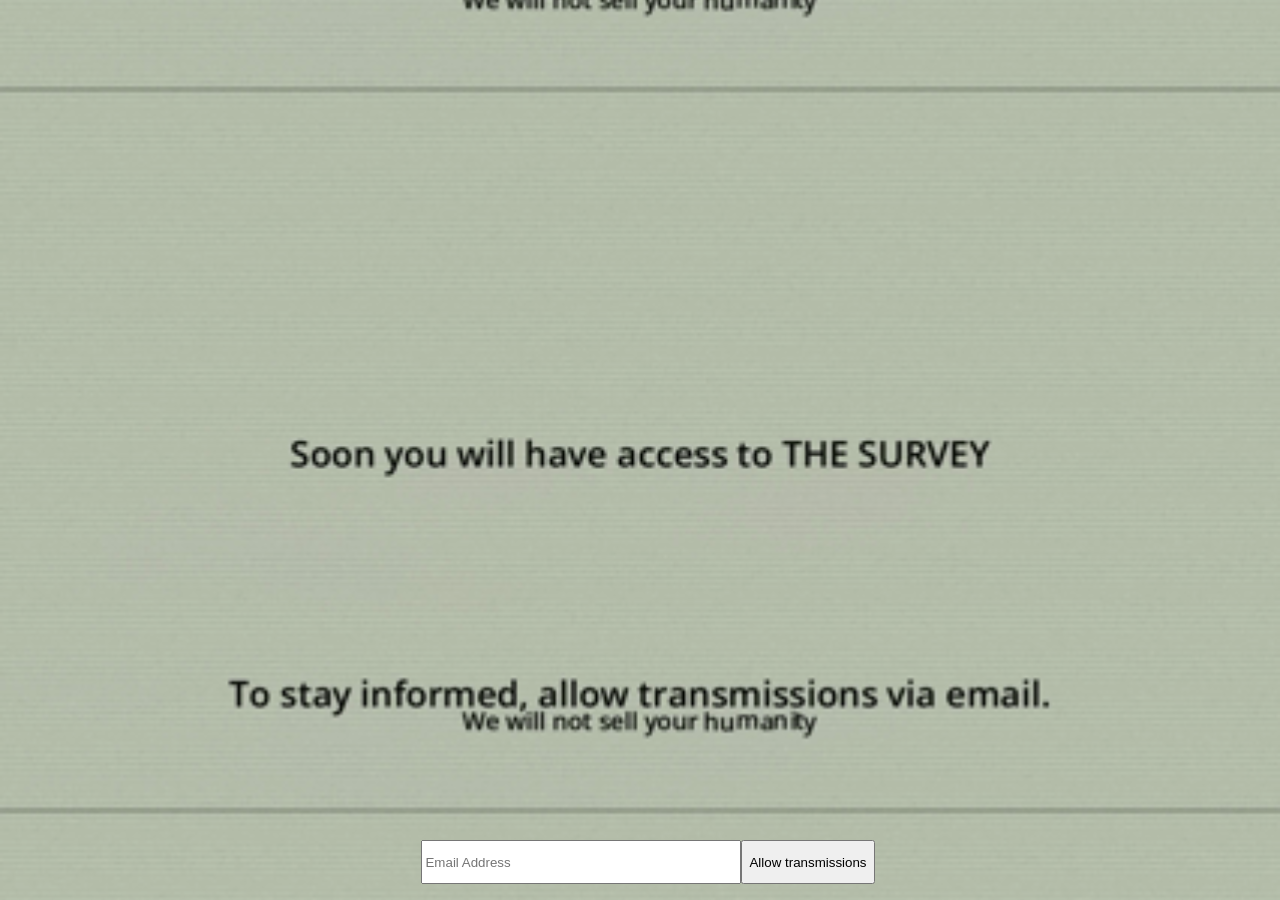
==== commit 70afe387: "Updated visuals" ====
--- a/index.html
+++ b/index.html
@@ -2,15 +2,75 @@
   <head>
     <title>Don't Turn Around</title>
     <link rel="stylesheet" href="styles.css" />
+           <!-- 
+           _..~~*****~~.._
+        _~",&*.`.`.*.`.`.y"~_
+      .y ,;``.` `.`._..~%;*.``.
+    .'; q`       .;%%b`*`.`.`.``.
+   /) '         .*`  y   `..&%#$y\
+  /  _~****~_     .~*    ;$'.`=*.*L
+ . ,*    .._ *,        ;`    `.`.`'.
+ '/     (   `. \         _  `.`.`*='
+y/   ..  `.   ; L    _,;;" ,~~.._..&L
+d  .####.  )  ;  b ~*"`     .==y**'`:
+|  ###### (   y  |       .~`  ('`.,*:
+q  ######  `='   |             )`/`.y
+ . '####'  .=.   *            '`.`..
+ '   ``    ; y  y     ;._   `.`.`.&'
+  \ .=.  .' .` /       `*;.    .`./
+   \`~`  `"`_.*    (      `*~.~.~/
+    `.~....~   .  \ )   `.`.`.`;`
+      `.  .    `.  Y `.`.~..*.`
+        `~.\`.`~.)`.`~._`..~`
+            ``~~.L...~~``
+
+           _..~~*****~~.._
+        _~"  ~.   .~``.~~.*~_
+      .`_`.`.   .`   (.~~.)  *.
+    .&p**`*~.  /       _..._   *.
+   /=~.`      d .**. ,######b    \
+  /`.`.`      | d  F #########    b
+ .`.)`        q q  L `########    |.
+ '`/           \ q  `.`q####p     p'
+d`(.~**~        \ :   ) ````     /  b
+:)F`.            `.`~`   (`*)  .*  ~:
+:&`..&;'           `.._   ``_.*    `:
+q&`d;'      /          `````      7 p
+ .,p`.`. _.`                  ._`(~.
+ 'F`.`_~**"`                   `*~)'
+  \`dy`.`.`    ,*      (      .`.`/
+   \q`.`.`.`.`/    (   ,) `.`.L`./
+    `.==&"`.`(`_.'`.`. F`.`/`.))`
+      `.~=_  _)&p`.`..)'_.*`..`
+        `~%&&*`.`_,,&p=*`_.~`
+            ``~~q%F..~~``
+
+           _..~~*****~~.._
+        _~"_~*  _..._ `*~_"~_
+      .` .`  .#########.  `. `.
+    .`  /   .###########.   \  `.
+   /~* d    :###########: .. b  ,\
+  /`.  |  _ '###########'(  )|    \
+ . %   q ( `.`#########'  `` p   `=.
+ '`.`   \ `. `.`"***"`_.~.  /    .`'
+d`.*     `. `~'   (```_.' .`      \`b
+:F`._,     `~_     ``` _~*    *. `.i:
+:`.%*   /     ``*****``         L`.i:
+q`&`.  (                        (`.`p
+ i`.`.` ,            (      _  `.)`.
+ '`.`.`d    y         )     *b`.`.`'
+  \`y`.q.`."     ,       . `.`L`.`/
+   \i`.`\(`.`.` y`.`.;`.` b`.`%`./
+    `L`.`qb`.`.`*`.`.)`.. *`.,&.`
+      `.`.`*=._`.L`.(=*`.`&`.y`
+        `~._ *;L..`Jp`.`.y.~`
+            `*~~*q;;.~~*`     
+            -->
   </head>
   <body>
     <script src="https://f.convertkit.com/ckjs/ck.5.js"></script>
+    <div class="static"></div>
     <div class="survey-info-panel">
-      <h1>
-        Soon, you'll have access to
-        <p class="THE_SURVEY" data-text="THE SURVERY">THE SURVEY</p>
-      </h1>
-      <p>To stay informed, allow transmissions via email.</p>
       <form
         action="https://app.kit.com/forms/10100638/subscriptions"
         class="information-gathering"
@@ -22,598 +82,20 @@
         data-options='{"settings":{"after_subscribe":{"action":"message","success_message":"Success! Now check your email to confirm your subscription.","redirect_url":""},"analytics":{"google":null,"fathom":null,"facebook":null,"segment":null,"pinterest":null,"sparkloop":null,"googletagmanager":null},"modal":{"trigger":"timer","scroll_percentage":null,"timer":5,"devices":"all","show_once_every":15},"powered_by":{"show":true,"url":"https://kit.com/features/forms?utm_campaign=poweredby&amp;utm_content=form&amp;utm_medium=referral&amp;utm_source=dynamic"},"recaptcha":{"enabled":false},"return_visitor":{"action":"show","custom_content":""},"slide_in":{"display_in":"bottom_right","trigger":"timer","scroll_percentage":null,"timer":5,"devices":"all","show_once_every":15},"sticky_bar":{"display_in":"top","trigger":"timer","scroll_percentage":null,"timer":5,"devices":"all","show_once_every":15}},"version":"5"}'
         min-width="400 500 600 700 800"
       >
-        <div data-style="clean">
-          <ul data-element="errors" data-group="alert"></ul>
-          <div data-element="fields" data-stacked="false">
-            <div class="give-it-to-us">
-              <input
-                class="formkit-input"
-                name="email_address"
-                aria-label="Email Address"
-                placeholder="Email Address"
-                required=""
-                type="email"
-              />
-              <button data-element="submit">
-                <span class="">Allow transmissions</span>
-              </button>
-            </div>
-          </div>
+        <ul data-element="errors" data-group="alert"></ul>
+        <div class="give-it-to-us">
+          <input
+            class="formkit-input"
+            name="email_address"
+            aria-label="Email Address"
+            placeholder="Email Address"
+            required=""
+            type="email"
+          />
+          <button data-element="submit">
+            Allow transmissions
+          </button>
         </div>
-        <!-- <style>
-          .formkit-form[data-uid="1d6d84d652"] * {
-            box-sizing: border-box;
-          }
-          .formkit-form[data-uid="1d6d84d652"] {
-            -webkit-font-smoothing: antialiased;
-            -moz-osx-font-smoothing: grayscale;
-          }
-          .formkit-form[data-uid="1d6d84d652"] legend {
-            border: none;
-            font-size: inherit;
-            margin-bottom: 10px;
-            padding: 0;
-            position: relative;
-            display: table;
-          }
-          .formkit-form[data-uid="1d6d84d652"] fieldset {
-            border: 0;
-            padding: 0.01em 0 0 0;
-            margin: 0;
-            min-width: 0;
-          }
-          .formkit-form[data-uid="1d6d84d652"]
-            body:not(:-moz-handler-blocked)
-            fieldset {
-            display: table-cell;
-          }
-          .formkit-form[data-uid="1d6d84d652"] h1,
-          .formkit-form[data-uid="1d6d84d652"] h2,
-          .formkit-form[data-uid="1d6d84d652"] h3,
-          .formkit-form[data-uid="1d6d84d652"] h4,
-          .formkit-form[data-uid="1d6d84d652"] h5,
-          .formkit-form[data-uid="1d6d84d652"] h6 {
-            color: inherit;
-            font-size: inherit;
-            font-weight: inherit;
-          }
-          .formkit-form[data-uid="1d6d84d652"] h2 {
-            font-size: 1.5em;
-            margin: 1em 0;
-          }
-          .formkit-form[data-uid="1d6d84d652"] h3 {
-            font-size: 1.17em;
-            margin: 1em 0;
-          }
-          .formkit-form[data-uid="1d6d84d652"] p {
-            color: inherit;
-            font-size: inherit;
-            font-weight: inherit;
-          }
-          .formkit-form[data-uid="1d6d84d652"] ol:not([template-default]),
-          .formkit-form[data-uid="1d6d84d652"] ul:not([template-default]),
-          .formkit-form[data-uid="1d6d84d652"]
-            blockquote:not([template-default]) {
-            text-align: left;
-          }
-          .formkit-form[data-uid="1d6d84d652"] p:not([template-default]),
-          .formkit-form[data-uid="1d6d84d652"] hr:not([template-default]),
-          .formkit-form[data-uid="1d6d84d652"]
-            blockquote:not([template-default]),
-          .formkit-form[data-uid="1d6d84d652"] ol:not([template-default]),
-          .formkit-form[data-uid="1d6d84d652"] ul:not([template-default]) {
-            color: inherit;
-            font-style: initial;
-          }
-          .formkit-form[data-uid="1d6d84d652"] .ordered-list,
-          .formkit-form[data-uid="1d6d84d652"] .unordered-list {
-            list-style-position: outside !important;
-            padding-left: 1em;
-          }
-          .formkit-form[data-uid="1d6d84d652"] .list-item {
-            padding-left: 0;
-          }
-          .formkit-form[data-uid="1d6d84d652"][data-format="modal"] {
-            display: none;
-          }
-          .formkit-form[data-uid="1d6d84d652"][data-format="slide in"] {
-            display: none;
-          }
-          .formkit-form[data-uid="1d6d84d652"][data-format="sticky bar"] {
-            display: none;
-          }
-          .formkit-sticky-bar
-            .formkit-form[data-uid="1d6d84d652"][data-format="sticky bar"] {
-            display: block;
-          }
-          .formkit-form[data-uid="1d6d84d652"] .formkit-input,
-          .formkit-form[data-uid="1d6d84d652"] .formkit-select,
-          .formkit-form[data-uid="1d6d84d652"] .formkit-checkboxes {
-            width: 100%;
-          }
-          .formkit-form[data-uid="1d6d84d652"] .formkit-button,
-          .formkit-form[data-uid="1d6d84d652"] .formkit-submit {
-            border: 0;
-            border-radius: 5px;
-            color: #ffffff;
-            cursor: pointer;
-            display: inline-block;
-            text-align: center;
-            font-size: 15px;
-            font-weight: 500;
-            cursor: pointer;
-            margin-bottom: 15px;
-            overflow: hidden;
-            padding: 0;
-            position: relative;
-            vertical-align: middle;
-          }
-          .formkit-form[data-uid="1d6d84d652"] .formkit-button:hover,
-          .formkit-form[data-uid="1d6d84d652"] .formkit-submit:hover,
-          .formkit-form[data-uid="1d6d84d652"] .formkit-button:focus,
-          .formkit-form[data-uid="1d6d84d652"] .formkit-submit:focus {
-            outline: none;
-          }
-          .formkit-form[data-uid="1d6d84d652"] .formkit-button:hover > span,
-          .formkit-form[data-uid="1d6d84d652"] .formkit-submit:hover > span,
-          .formkit-form[data-uid="1d6d84d652"] .formkit-button:focus > span,
-          .formkit-form[data-uid="1d6d84d652"] .formkit-submit:focus > span {
-            background-color: rgba(0, 0, 0, 0.1);
-          }
-          .formkit-form[data-uid="1d6d84d652"] .formkit-button > span,
-          .formkit-form[data-uid="1d6d84d652"] .formkit-submit > span {
-            display: block;
-            -webkit-transition: all 300ms ease-in-out;
-            transition: all 300ms ease-in-out;
-            padding: 12px 24px;
-          }
-          .formkit-form[data-uid="1d6d84d652"] .formkit-input {
-            background: #ffffff;
-            font-size: 15px;
-            padding: 12px;
-            border: 1px solid #e3e3e3;
-            -webkit-flex: 1 0 auto;
-            -ms-flex: 1 0 auto;
-            flex: 1 0 auto;
-            line-height: 1.4;
-            margin: 0;
-            -webkit-transition: border-color ease-out 300ms;
-            transition: border-color ease-out 300ms;
-          }
-          .formkit-form[data-uid="1d6d84d652"] .formkit-input:focus {
-            outline: none;
-            border-color: #1677be;
-            -webkit-transition: border-color ease 300ms;
-            transition: border-color ease 300ms;
-          }
-          .formkit-form[data-uid="1d6d84d652"]
-            .formkit-input::-webkit-input-placeholder {
-            color: inherit;
-            opacity: 0.8;
-          }
-          .formkit-form[data-uid="1d6d84d652"]
-            .formkit-input::-moz-placeholder {
-            color: inherit;
-            opacity: 0.8;
-          }
-          .formkit-form[data-uid="1d6d84d652"]
-            .formkit-input:-ms-input-placeholder {
-            color: inherit;
-            opacity: 0.8;
-          }
-          .formkit-form[data-uid="1d6d84d652"] .formkit-input::placeholder {
-            color: inherit;
-            opacity: 0.8;
-          }
-          .formkit-form[data-uid="1d6d84d652"] [data-group="dropdown"] {
-            position: relative;
-            display: inline-block;
-            width: 100%;
-          }
-          .formkit-form[data-uid="1d6d84d652"] [data-group="dropdown"]::before {
-            content: "";
-            top: calc(50% - 2.5px);
-            right: 10px;
-            position: absolute;
-            pointer-events: none;
-            border-color: #4f4f4f transparent transparent transparent;
-            border-style: solid;
-            border-width: 6px 6px 0 6px;
-            height: 0;
-            width: 0;
-            z-index: 999;
-          }
-          .formkit-form[data-uid="1d6d84d652"] [data-group="dropdown"] select {
-            height: auto;
-            width: 100%;
-            cursor: pointer;
-            color: #333333;
-            line-height: 1.4;
-            margin-bottom: 0;
-            padding: 0 6px;
-            -webkit-appearance: none;
-            -moz-appearance: none;
-            appearance: none;
-            font-size: 15px;
-            padding: 12px;
-            padding-right: 25px;
-            border: 1px solid #e3e3e3;
-            background: #ffffff;
-          }
-          .formkit-form[data-uid="1d6d84d652"]
-            [data-group="dropdown"]
-            select:focus {
-            outline: none;
-          }
-          .formkit-form[data-uid="1d6d84d652"] [data-group="checkboxes"] {
-            text-align: left;
-            margin: 0;
-          }
-          .formkit-form[data-uid="1d6d84d652"]
-            [data-group="checkboxes"]
-            [data-group="checkbox"] {
-            margin-bottom: 10px;
-          }
-          .formkit-form[data-uid="1d6d84d652"]
-            [data-group="checkboxes"]
-            [data-group="checkbox"]
-            * {
-            cursor: pointer;
-          }
-          .formkit-form[data-uid="1d6d84d652"]
-            [data-group="checkboxes"]
-            [data-group="checkbox"]:last-of-type {
-            margin-bottom: 0;
-          }
-          .formkit-form[data-uid="1d6d84d652"]
-            [data-group="checkboxes"]
-            [data-group="checkbox"]
-            input[type="checkbox"] {
-            display: none;
-          }
-          .formkit-form[data-uid="1d6d84d652"]
-            [data-group="checkboxes"]
-            [data-group="checkbox"]
-            input[type="checkbox"]
-            + label::after {
-            content: none;
-          }
-          .formkit-form[data-uid="1d6d84d652"]
-            [data-group="checkboxes"]
-            [data-group="checkbox"]
-            input[type="checkbox"]:checked
-            + label::after {
-            border-color: #ffffff;
-            content: "";
-          }
-          .formkit-form[data-uid="1d6d84d652"]
-            [data-group="checkboxes"]
-            [data-group="checkbox"]
-            input[type="checkbox"]:checked
-            + label::before {
-            background: #10bf7a;
-            border-color: #10bf7a;
-          }
-          .formkit-form[data-uid="1d6d84d652"]
-            [data-group="checkboxes"]
-            [data-group="checkbox"]
-            label {
-            position: relative;
-            display: inline-block;
-            padding-left: 28px;
-          }
-          .formkit-form[data-uid="1d6d84d652"]
-            [data-group="checkboxes"]
-            [data-group="checkbox"]
-            label::before,
-          .formkit-form[data-uid="1d6d84d652"]
-            [data-group="checkboxes"]
-            [data-group="checkbox"]
-            label::after {
-            position: absolute;
-            content: "";
-            display: inline-block;
-          }
-          .formkit-form[data-uid="1d6d84d652"]
-            [data-group="checkboxes"]
-            [data-group="checkbox"]
-            label::before {
-            height: 16px;
-            width: 16px;
-            border: 1px solid #e3e3e3;
-            background: #ffffff;
-            left: 0px;
-            top: 3px;
-          }
-          .formkit-form[data-uid="1d6d84d652"]
-            [data-group="checkboxes"]
-            [data-group="checkbox"]
-            label::after {
-            height: 4px;
-            width: 8px;
-            border-left: 2px solid #4d4d4d;
-            border-bottom: 2px solid #4d4d4d;
-            -webkit-transform: rotate(-45deg);
-            -ms-transform: rotate(-45deg);
-            transform: rotate(-45deg);
-            left: 4px;
-            top: 8px;
-          }
-          .formkit-form[data-uid="1d6d84d652"] .formkit-alert {
-            background: #f9fafb;
-            border: 1px solid #e3e3e3;
-            border-radius: 5px;
-            -webkit-flex: 1 0 auto;
-            -ms-flex: 1 0 auto;
-            flex: 1 0 auto;
-            list-style: none;
-            margin: 25px auto;
-            padding: 12px;
-            text-align: center;
-            width: 100%;
-          }
-          .formkit-form[data-uid="1d6d84d652"] .formkit-alert:empty {
-            display: none;
-          }
-          .formkit-form[data-uid="1d6d84d652"] .formkit-alert-success {
-            background: #d3fbeb;
-            border-color: #10bf7a;
-            color: #0c905c;
-          }
-          .formkit-form[data-uid="1d6d84d652"] .formkit-alert-error {
-            background: #fde8e2;
-            border-color: #f2643b;
-            color: #ea4110;
-          }
-          .formkit-form[data-uid="1d6d84d652"] .formkit-spinner {
-            display: -webkit-box;
-            display: -webkit-flex;
-            display: -ms-flexbox;
-            display: flex;
-            height: 0px;
-            width: 0px;
-            margin: 0 auto;
-            position: absolute;
-            top: 0;
-            left: 0;
-            right: 0;
-            width: 0px;
-            overflow: hidden;
-            text-align: center;
-            -webkit-transition: all 300ms ease-in-out;
-            transition: all 300ms ease-in-out;
-          }
-          .formkit-form[data-uid="1d6d84d652"] .formkit-spinner > div {
-            margin: auto;
-            width: 12px;
-            height: 12px;
-            background-color: #fff;
-            opacity: 0.3;
-            border-radius: 100%;
-            display: inline-block;
-            -webkit-animation: formkit-bouncedelay-formkit-form-data-uid-1d6d84d652-
-              1.4s infinite ease-in-out both;
-            animation: formkit-bouncedelay-formkit-form-data-uid-1d6d84d652-
-              1.4s infinite ease-in-out both;
-          }
-          .formkit-form[data-uid="1d6d84d652"]
-            .formkit-spinner
-            > div:nth-child(1) {
-            -webkit-animation-delay: -0.32s;
-            animation-delay: -0.32s;
-          }
-          .formkit-form[data-uid="1d6d84d652"]
-            .formkit-spinner
-            > div:nth-child(2) {
-            -webkit-animation-delay: -0.16s;
-            animation-delay: -0.16s;
-          }
-          .formkit-form[data-uid="1d6d84d652"]
-            .formkit-submit[data-active]
-            .formkit-spinner {
-            opacity: 1;
-            height: 100%;
-            width: 50px;
-          }
-          .formkit-form[data-uid="1d6d84d652"]
-            .formkit-submit[data-active]
-            .formkit-spinner
-            ~ span {
-            opacity: 0;
-          }
-          .formkit-form[data-uid="1d6d84d652"]
-            .formkit-powered-by[data-active="false"] {
-            opacity: 0.35;
-          }
-          .formkit-form[data-uid="1d6d84d652"]
-            .formkit-powered-by-convertkit-container {
-            display: -webkit-box;
-            display: -webkit-flex;
-            display: -ms-flexbox;
-            display: flex;
-            width: 100%;
-            margin: 10px 0;
-            position: relative;
-          }
-          .formkit-form[data-uid="1d6d84d652"]
-            .formkit-powered-by-convertkit-container[data-active="false"] {
-            opacity: 0.35;
-          }
-          .formkit-form[data-uid="1d6d84d652"] .formkit-powered-by-convertkit {
-            -webkit-align-items: center;
-            -webkit-box-align: center;
-            -ms-flex-align: center;
-            align-items: center;
-            background-color: #ffffff;
-            border-radius: 9px;
-            color: #3d3d3d;
-            cursor: pointer;
-            display: block;
-            height: 36px;
-            margin: 0 auto;
-            opacity: 0.95;
-            padding: 0;
-            -webkit-text-decoration: none;
-            text-decoration: none;
-            text-indent: 100%;
-            -webkit-transition: ease-in-out all 200ms;
-            transition: ease-in-out all 200ms;
-            white-space: nowrap;
-            overflow: hidden;
-            -webkit-user-select: none;
-            -moz-user-select: none;
-            -ms-user-select: none;
-            user-select: none;
-            width: 157px;
-            background-repeat: no-repeat;
-            background-position: center;
-            background-image: url("data:image/svg+xml;charset=utf8,%3Csvg width='133' height='36' viewBox='0 0 133 36' fill='none' xmlns='http://www.w3.org/2000/svg'%3E%3Cpath d='M0.861 25.5C0.735 25.5 0.651 25.416 0.651 25.29V10.548C0.651 10.422 0.735 10.338 0.861 10.338H6.279C9.072 10.338 10.668 11.451 10.668 13.824C10.668 15.819 9.219 16.932 8.001 17.226C7.707 17.268 7.707 17.625 8.022 17.688C9.912 18.108 11.088 19.116 11.088 21.321C11.088 23.715 9.429 25.5 6.426 25.5H0.861ZM5.397 23.085C6.825 23.085 7.518 22.224 7.518 21.006C7.518 19.683 6.825 18.948 5.397 18.948H4.2V23.085H5.397ZM5.313 16.617C6.51 16.617 7.245 15.945 7.245 14.601C7.245 13.383 6.51 12.753 5.25 12.753H4.2V16.617H5.313ZM17.9758 23.883C17.9758 23.568 17.6608 23.505 17.5348 23.799C17.0308 24.954 16.1698 25.731 14.5528 25.731C12.8728 25.731 12.0958 24.471 12.0958 22.707V14.937C12.0958 14.811 12.1798 14.727 12.3058 14.727H15.2248C15.3508 14.727 15.4348 14.811 15.4348 14.937V21.657C15.4348 22.581 15.7708 23.022 16.4638 23.022C17.1778 23.022 17.6188 22.581 17.6188 21.657V14.937C17.6188 14.811 17.7028 14.727 17.8288 14.727H20.7478C20.8738 14.727 20.9578 14.811 20.9578 14.937V25.29C20.9578 25.416 20.8738 25.5 20.7478 25.5H18.1858C18.0598 25.5 17.9758 25.416 17.9758 25.29V23.883ZM25.6141 25.29C25.6141 25.416 25.5301 25.5 25.4041 25.5H22.4851C22.3591 25.5 22.2751 25.416 22.2751 25.29V14.937C22.2751 14.811 22.3591 14.727 22.4851 14.727H25.4041C25.5301 14.727 25.6141 14.811 25.6141 14.937V25.29ZM23.9131 13.74C22.8001 13.74 22.0441 12.942 22.0441 11.934C22.0441 10.926 22.8001 10.107 23.9131 10.107C25.0051 10.107 25.7611 10.926 25.7611 11.934C25.7611 12.942 25.0051 13.74 23.9131 13.74ZM26.7883 10.548C26.7883 10.422 26.8723 10.338 26.9983 10.338H29.9173C30.0433 10.338 30.1273 10.422 30.1273 10.548V22.056C30.1273 22.749 30.2533 23.085 30.8203 23.085C31.0093 23.085 31.1983 23.043 31.3663 23.001C31.5133 22.959 31.6183 22.959 31.6183 23.127V25.059C31.6183 25.164 31.5763 25.269 31.4923 25.311C30.9673 25.521 30.2953 25.71 29.5813 25.71C27.7123 25.71 26.7883 24.639 26.7883 22.476V10.548ZM32.4237 14.727C32.8227 14.727 32.9277 14.538 32.9697 14.055L33.1167 12.039C33.1167 11.913 33.2217 11.829 33.3477 11.829H35.8887C36.0147 11.829 36.0987 11.913 36.0987 12.039V14.517C36.0987 14.643 36.1827 14.727 36.3087 14.727H38.2827C38.4087 14.727 38.4927 14.811 38.4927 14.937V16.659C38.4927 16.785 38.4087 16.869 38.2827 16.869H36.0777V22.056C36.0777 22.875 36.5397 23.085 37.0647 23.085C37.4847 23.085 37.9467 22.938 38.3247 22.707C38.4717 22.623 38.5767 22.665 38.5767 22.833V24.828C38.5767 24.933 38.5347 25.017 38.4507 25.08C37.8417 25.458 36.9807 25.71 36.0357 25.71C34.2927 25.71 32.7387 24.912 32.7387 22.476V16.869H31.8567C31.7307 16.869 31.6467 16.785 31.6467 16.659V14.937C31.6467 14.811 31.7307 14.727 31.8567 14.727H32.4237ZM51.3808 14.727C51.5068 14.727 51.5908 14.79 51.6118 14.916L52.3888 19.851L52.5778 21.174C52.6198 21.468 52.9558 21.468 52.9768 21.174C53.0398 20.712 53.0818 20.271 53.1658 19.83L53.8798 14.916C53.9008 14.79 53.9848 14.727 54.1108 14.727H56.6728C56.8198 14.727 56.8828 14.811 56.8618 14.958L54.6778 25.311C54.6568 25.437 54.5728 25.5 54.4468 25.5H51.3178C51.1918 25.5 51.1078 25.437 51.0868 25.311L50.1208 20.082L49.8898 18.633C49.8688 18.444 49.6588 18.444 49.6378 18.633L49.4068 20.103L48.5458 25.311C48.5248 25.437 48.4408 25.5 48.3148 25.5H45.2068C45.0808 25.5 44.9968 25.437 44.9758 25.311L42.8128 14.958C42.7918 14.811 42.8548 14.727 43.0018 14.727H45.9628C46.0888 14.727 46.1728 14.79 46.1938 14.916L46.9288 19.83C47.0128 20.271 47.0758 20.754 47.1388 21.195C47.2018 21.51 47.4748 21.531 47.5378 21.195L47.7478 19.872L48.6088 14.916C48.6298 14.79 48.7138 14.727 48.8398 14.727H51.3808ZM61.1582 25.29C61.1582 25.416 61.0742 25.5 60.9482 25.5H58.0292C57.9032 25.5 57.8192 25.416 57.8192 25.29V14.937C57.8192 14.811 57.9032 14.727 58.0292 14.727H60.9482C61.0742 14.727 61.1582 14.811 61.1582 14.937V25.29ZM59.4572 13.74C58.3442 13.74 57.5882 12.942 57.5882 11.934C57.5882 10.926 58.3442 10.107 59.4572 10.107C60.5492 10.107 61.3052 10.926 61.3052 11.934C61.3052 12.942 60.5492 13.74 59.4572 13.74ZM62.8154 14.727C63.2144 14.727 63.3194 14.538 63.3614 14.055L63.5084 12.039C63.5084 11.913 63.6134 11.829 63.7394 11.829H66.2804C66.4064 11.829 66.4904 11.913 66.4904 12.039V14.517C66.4904 14.643 66.5744 14.727 66.7004 14.727H68.6744C68.8004 14.727 68.8844 14.811 68.8844 14.937V16.659C68.8844 16.785 68.8004 16.869 68.6744 16.869H66.4694V22.056C66.4694 22.875 66.9314 23.085 67.4564 23.085C67.8764 23.085 68.3384 22.938 68.7164 22.707C68.8634 22.623 68.9684 22.665 68.9684 22.833V24.828C68.9684 24.933 68.9264 25.017 68.8424 25.08C68.2334 25.458 67.3724 25.71 66.4274 25.71C64.6844 25.71 63.1304 24.912 63.1304 22.476V16.869H62.2484C62.1224 16.869 62.0384 16.785 62.0384 16.659V14.937C62.0384 14.811 62.1224 14.727 62.2484 14.727H62.8154ZM73.4298 16.323C73.4298 16.638 73.7868 16.68 73.9128 16.407C74.3748 15.315 75.1308 14.496 76.6008 14.496C78.2178 14.496 78.9528 15.609 78.9528 17.373V25.29C78.9528 25.416 78.8688 25.5 78.7428 25.5H75.8238C75.6978 25.5 75.6138 25.416 75.6138 25.29V18.633C75.6138 17.709 75.2778 17.268 74.5848 17.268C73.8708 17.268 73.4298 17.709 73.4298 18.633V25.29C73.4298 25.416 73.3458 25.5 73.2198 25.5H70.3008C70.1748 25.5 70.0908 25.416 70.0908 25.29V10.548C70.0908 10.422 70.1748 10.338 70.3008 10.338H73.2198C73.3458 10.338 73.4298 10.422 73.4298 10.548V16.323Z' fill='%231E1E1E'/%3E%3Cpath d='M100.132 16.3203C105.58 17.3761 107.272 22.4211 107.318 27.4961C107.318 27.6101 107.226 27.7041 107.112 27.7041H100.252C100.138 27.7041 100.046 27.6121 100.046 27.5001C100.026 23.5629 99.3877 20.0896 95.4865 19.9396C95.3705 19.9356 95.2725 20.0276 95.2725 20.1456V27.5001C95.2725 27.6141 95.1806 27.7061 95.0666 27.7061H88.206C88.092 27.7061 88 27.6141 88 27.5001V8.75585C88 8.64187 88.092 8.54989 88.206 8.54989H95.0686C95.1826 8.54989 95.2745 8.64187 95.2745 8.75585V15.7764C95.2745 15.8804 95.3585 15.9644 95.4625 15.9644C95.5445 15.9644 95.6185 15.9104 95.6425 15.8324C97.4081 10.0416 100.709 8.58588 106.07 8.55189C106.184 8.55189 106.276 8.64387 106.276 8.75785V15.7604C106.276 15.8744 106.184 15.9664 106.07 15.9664H100.166C100.066 15.9664 99.9856 16.0464 99.9856 16.1464C99.9856 16.2304 100.048 16.3043 100.132 16.3203ZM118.918 20.7095V16.1704C118.918 16.0564 119.01 15.9644 119.124 15.9644H124.173C124.273 15.9644 124.353 15.8844 124.353 15.7844C124.353 15.6985 124.291 15.6245 124.207 15.6085C120.256 14.8246 118.432 12.5511 118.37 8.75585C118.368 8.64387 118.458 8.54989 118.572 8.54989H125.986C126.1 8.54989 126.192 8.64187 126.192 8.75585V11.9532C126.192 12.0672 126.284 12.1592 126.398 12.1592H130.649C130.763 12.1592 130.855 12.2511 130.855 12.3651V15.7624C130.855 15.8764 130.763 15.9684 130.649 15.9684H126.398C126.284 15.9684 126.192 16.0604 126.192 16.1744V19.8356C126.192 21.1294 126.986 21.5553 128.04 21.5553C129.692 21.5553 131.323 20.8114 131.977 20.4735C132.113 20.4035 132.277 20.5015 132.277 20.6555V26.3543C132.277 26.5063 132.193 26.6463 132.059 26.7183C131.413 27.0582 129.418 28 127.136 28C122.435 27.996 118.918 26.0824 118.918 20.7095ZM109.266 27.4981V16.1704C109.266 16.0564 109.358 15.9644 109.472 15.9644H116.334C116.448 15.9644 116.54 16.0564 116.54 16.1704V27.4981C116.54 27.6121 116.448 27.7041 116.334 27.7041H109.472C109.358 27.7021 109.266 27.6101 109.266 27.4981ZM108.876 11.4913C108.876 13.4189 110.238 14.9826 112.853 14.9826C115.469 14.9826 116.83 13.4189 116.83 11.4913C116.83 9.56369 115.471 8 112.853 8C110.238 8 108.876 9.56369 108.876 11.4913Z' fill='%231E1E1E'/%3E%3C/svg%3E");
-          }
-          .formkit-form[data-uid="1d6d84d652"]
-            .formkit-powered-by-convertkit:hover,
-          .formkit-form[data-uid="1d6d84d652"]
-            .formkit-powered-by-convertkit:focus {
-            background-color: #ffffff;
-            -webkit-transform: scale(1.025) perspective(1px);
-            -ms-transform: scale(1.025) perspective(1px);
-            transform: scale(1.025) perspective(1px);
-            opacity: 1;
-          }
-          .formkit-form[data-uid="1d6d84d652"]
-            .formkit-powered-by-convertkit[data-variant="dark"],
-          .formkit-form[data-uid="1d6d84d652"]
-            .formkit-powered-by-convertkit[data-variant="light"] {
-            background-color: transparent;
-            border-color: transparent;
-            width: 133px;
-          }
-          .formkit-form[data-uid="1d6d84d652"]
-            .formkit-powered-by-convertkit[data-variant="light"] {
-            color: #ffffff;
-            background-image: url("data:image/svg+xml;charset=utf8,%3Csvg width='133' height='36' viewBox='0 0 133 36' fill='none' xmlns='http://www.w3.org/2000/svg'%3E%3Cpath d='M0.861 25.5C0.735 25.5 0.651 25.416 0.651 25.29V10.548C0.651 10.422 0.735 10.338 0.861 10.338H6.279C9.072 10.338 10.668 11.451 10.668 13.824C10.668 15.819 9.219 16.932 8.001 17.226C7.707 17.268 7.707 17.625 8.022 17.688C9.912 18.108 11.088 19.116 11.088 21.321C11.088 23.715 9.429 25.5 6.426 25.5H0.861ZM5.397 23.085C6.825 23.085 7.518 22.224 7.518 21.006C7.518 19.683 6.825 18.948 5.397 18.948H4.2V23.085H5.397ZM5.313 16.617C6.51 16.617 7.245 15.945 7.245 14.601C7.245 13.383 6.51 12.753 5.25 12.753H4.2V16.617H5.313ZM17.9758 23.883C17.9758 23.568 17.6608 23.505 17.5348 23.799C17.0308 24.954 16.1698 25.731 14.5528 25.731C12.8728 25.731 12.0958 24.471 12.0958 22.707V14.937C12.0958 14.811 12.1798 14.727 12.3058 14.727H15.2248C15.3508 14.727 15.4348 14.811 15.4348 14.937V21.657C15.4348 22.581 15.7708 23.022 16.4638 23.022C17.1778 23.022 17.6188 22.581 17.6188 21.657V14.937C17.6188 14.811 17.7028 14.727 17.8288 14.727H20.7478C20.8738 14.727 20.9578 14.811 20.9578 14.937V25.29C20.9578 25.416 20.8738 25.5 20.7478 25.5H18.1858C18.0598 25.5 17.9758 25.416 17.9758 25.29V23.883ZM25.6141 25.29C25.6141 25.416 25.5301 25.5 25.4041 25.5H22.4851C22.3591 25.5 22.2751 25.416 22.2751 25.29V14.937C22.2751 14.811 22.3591 14.727 22.4851 14.727H25.4041C25.5301 14.727 25.6141 14.811 25.6141 14.937V25.29ZM23.9131 13.74C22.8001 13.74 22.0441 12.942 22.0441 11.934C22.0441 10.926 22.8001 10.107 23.9131 10.107C25.0051 10.107 25.7611 10.926 25.7611 11.934C25.7611 12.942 25.0051 13.74 23.9131 13.74ZM26.7883 10.548C26.7883 10.422 26.8723 10.338 26.9983 10.338H29.9173C30.0433 10.338 30.1273 10.422 30.1273 10.548V22.056C30.1273 22.749 30.2533 23.085 30.8203 23.085C31.0093 23.085 31.1983 23.043 31.3663 23.001C31.5133 22.959 31.6183 22.959 31.6183 23.127V25.059C31.6183 25.164 31.5763 25.269 31.4923 25.311C30.9673 25.521 30.2953 25.71 29.5813 25.71C27.7123 25.71 26.7883 24.639 26.7883 22.476V10.548ZM32.4237 14.727C32.8227 14.727 32.9277 14.538 32.9697 14.055L33.1167 12.039C33.1167 11.913 33.2217 11.829 33.3477 11.829H35.8887C36.0147 11.829 36.0987 11.913 36.0987 12.039V14.517C36.0987 14.643 36.1827 14.727 36.3087 14.727H38.2827C38.4087 14.727 38.4927 14.811 38.4927 14.937V16.659C38.4927 16.785 38.4087 16.869 38.2827 16.869H36.0777V22.056C36.0777 22.875 36.5397 23.085 37.0647 23.085C37.4847 23.085 37.9467 22.938 38.3247 22.707C38.4717 22.623 38.5767 22.665 38.5767 22.833V24.828C38.5767 24.933 38.5347 25.017 38.4507 25.08C37.8417 25.458 36.9807 25.71 36.0357 25.71C34.2927 25.71 32.7387 24.912 32.7387 22.476V16.869H31.8567C31.7307 16.869 31.6467 16.785 31.6467 16.659V14.937C31.6467 14.811 31.7307 14.727 31.8567 14.727H32.4237ZM51.3808 14.727C51.5068 14.727 51.5908 14.79 51.6118 14.916L52.3888 19.851L52.5778 21.174C52.6198 21.468 52.9558 21.468 52.9768 21.174C53.0398 20.712 53.0818 20.271 53.1658 19.83L53.8798 14.916C53.9008 14.79 53.9848 14.727 54.1108 14.727H56.6728C56.8198 14.727 56.8828 14.811 56.8618 14.958L54.6778 25.311C54.6568 25.437 54.5728 25.5 54.4468 25.5H51.3178C51.1918 25.5 51.1078 25.437 51.0868 25.311L50.1208 20.082L49.8898 18.633C49.8688 18.444 49.6588 18.444 49.6378 18.633L49.4068 20.103L48.5458 25.311C48.5248 25.437 48.4408 25.5 48.3148 25.5H45.2068C45.0808 25.5 44.9968 25.437 44.9758 25.311L42.8128 14.958C42.7918 14.811 42.8548 14.727 43.0018 14.727H45.9628C46.0888 14.727 46.1728 14.79 46.1938 14.916L46.9288 19.83C47.0128 20.271 47.0758 20.754 47.1388 21.195C47.2018 21.51 47.4748 21.531 47.5378 21.195L47.7478 19.872L48.6088 14.916C48.6298 14.79 48.7138 14.727 48.8398 14.727H51.3808ZM61.1582 25.29C61.1582 25.416 61.0742 25.5 60.9482 25.5H58.0292C57.9032 25.5 57.8192 25.416 57.8192 25.29V14.937C57.8192 14.811 57.9032 14.727 58.0292 14.727H60.9482C61.0742 14.727 61.1582 14.811 61.1582 14.937V25.29ZM59.4572 13.74C58.3442 13.74 57.5882 12.942 57.5882 11.934C57.5882 10.926 58.3442 10.107 59.4572 10.107C60.5492 10.107 61.3052 10.926 61.3052 11.934C61.3052 12.942 60.5492 13.74 59.4572 13.74ZM62.8154 14.727C63.2144 14.727 63.3194 14.538 63.3614 14.055L63.5084 12.039C63.5084 11.913 63.6134 11.829 63.7394 11.829H66.2804C66.4064 11.829 66.4904 11.913 66.4904 12.039V14.517C66.4904 14.643 66.5744 14.727 66.7004 14.727H68.6744C68.8004 14.727 68.8844 14.811 68.8844 14.937V16.659C68.8844 16.785 68.8004 16.869 68.6744 16.869H66.4694V22.056C66.4694 22.875 66.9314 23.085 67.4564 23.085C67.8764 23.085 68.3384 22.938 68.7164 22.707C68.8634 22.623 68.9684 22.665 68.9684 22.833V24.828C68.9684 24.933 68.9264 25.017 68.8424 25.08C68.2334 25.458 67.3724 25.71 66.4274 25.71C64.6844 25.71 63.1304 24.912 63.1304 22.476V16.869H62.2484C62.1224 16.869 62.0384 16.785 62.0384 16.659V14.937C62.0384 14.811 62.1224 14.727 62.2484 14.727H62.8154ZM73.4298 16.323C73.4298 16.638 73.7868 16.68 73.9128 16.407C74.3748 15.315 75.1308 14.496 76.6008 14.496C78.2178 14.496 78.9528 15.609 78.9528 17.373V25.29C78.9528 25.416 78.8688 25.5 78.7428 25.5H75.8238C75.6978 25.5 75.6138 25.416 75.6138 25.29V18.633C75.6138 17.709 75.2778 17.268 74.5848 17.268C73.8708 17.268 73.4298 17.709 73.4298 18.633V25.29C73.4298 25.416 73.3458 25.5 73.2198 25.5H70.3008C70.1748 25.5 70.0908 25.416 70.0908 25.29V10.548C70.0908 10.422 70.1748 10.338 70.3008 10.338H73.2198C73.3458 10.338 73.4298 10.422 73.4298 10.548V16.323Z' fill='white'/%3E%3Cpath d='M100.132 16.3203C105.58 17.3761 107.272 22.4211 107.318 27.4961C107.318 27.6101 107.226 27.7041 107.112 27.7041H100.252C100.138 27.7041 100.046 27.6121 100.046 27.5001C100.026 23.5629 99.3877 20.0896 95.4865 19.9396C95.3705 19.9356 95.2725 20.0276 95.2725 20.1456V27.5001C95.2725 27.6141 95.1806 27.7061 95.0666 27.7061H88.206C88.092 27.7061 88 27.6141 88 27.5001V8.75585C88 8.64187 88.092 8.54989 88.206 8.54989H95.0686C95.1826 8.54989 95.2745 8.64187 95.2745 8.75585V15.7764C95.2745 15.8804 95.3585 15.9644 95.4625 15.9644C95.5445 15.9644 95.6185 15.9104 95.6425 15.8324C97.4081 10.0416 100.709 8.58588 106.07 8.55189C106.184 8.55189 106.276 8.64387 106.276 8.75785V15.7604C106.276 15.8744 106.184 15.9664 106.07 15.9664H100.166C100.066 15.9664 99.9856 16.0464 99.9856 16.1464C99.9856 16.2304 100.048 16.3043 100.132 16.3203ZM118.918 20.7095V16.1704C118.918 16.0564 119.01 15.9644 119.124 15.9644H124.173C124.273 15.9644 124.353 15.8844 124.353 15.7844C124.353 15.6985 124.291 15.6245 124.207 15.6085C120.256 14.8246 118.432 12.5511 118.37 8.75585C118.368 8.64387 118.458 8.54989 118.572 8.54989H125.986C126.1 8.54989 126.192 8.64187 126.192 8.75585V11.9532C126.192 12.0672 126.284 12.1592 126.398 12.1592H130.649C130.763 12.1592 130.855 12.2511 130.855 12.3651V15.7624C130.855 15.8764 130.763 15.9684 130.649 15.9684H126.398C126.284 15.9684 126.192 16.0604 126.192 16.1744V19.8356C126.192 21.1294 126.986 21.5553 128.04 21.5553C129.692 21.5553 131.323 20.8114 131.977 20.4735C132.113 20.4035 132.277 20.5015 132.277 20.6555V26.3543C132.277 26.5063 132.193 26.6463 132.059 26.7183C131.413 27.0582 129.418 28 127.136 28C122.435 27.996 118.918 26.0824 118.918 20.7095ZM109.266 27.4981V16.1704C109.266 16.0564 109.358 15.9644 109.472 15.9644H116.334C116.448 15.9644 116.54 16.0564 116.54 16.1704V27.4981C116.54 27.6121 116.448 27.7041 116.334 27.7041H109.472C109.358 27.7021 109.266 27.6101 109.266 27.4981ZM108.876 11.4913C108.876 13.4189 110.238 14.9826 112.853 14.9826C115.469 14.9826 116.83 13.4189 116.83 11.4913C116.83 9.56369 115.471 8 112.853 8C110.238 8 108.876 9.56369 108.876 11.4913Z' fill='white'/%3E%3C/svg%3E");
-          }
-          @-webkit-keyframes formkit-bouncedelay-formkit-form-data-uid-1d6d84d652- {
-            0%,
-            80%,
-            100% {
-              -webkit-transform: scale(0);
-              -ms-transform: scale(0);
-              transform: scale(0);
-            }
-            40% {
-              -webkit-transform: scale(1);
-              -ms-transform: scale(1);
-              transform: scale(1);
-            }
-          }
-          @keyframes formkit-bouncedelay-formkit-form-data-uid-1d6d84d652- {
-            0%,
-            80%,
-            100% {
-              -webkit-transform: scale(0);
-              -ms-transform: scale(0);
-              transform: scale(0);
-            }
-            40% {
-              -webkit-transform: scale(1);
-              -ms-transform: scale(1);
-              transform: scale(1);
-            }
-          }
-          .formkit-form[data-uid="1d6d84d652"] blockquote {
-            padding: 10px 20px;
-            margin: 0 0 20px;
-            border-left: 5px solid #e1e1e1;
-          }
-          .formkit-form[data-uid="1d6d84d652"] .seva-custom-content {
-            padding: 15px;
-            font-size: 16px;
-            color: #fff;
-            mix-blend-mode: difference;
-          }
-          .formkit-form[data-uid="1d6d84d652"] .formkit-modal.guard {
-            max-width: 420px;
-            width: 100%;
-          }
-          .formkit-form[data-uid="1d6d84d652"] {
-            max-width: 700px;
-          }
-          .formkit-form[data-uid="1d6d84d652"] [data-style="clean"] {
-            width: 100%;
-          }
-          .formkit-form[data-uid="1d6d84d652"] .formkit-fields {
-            display: -webkit-box;
-            display: -webkit-flex;
-            display: -ms-flexbox;
-            display: flex;
-            -webkit-flex-wrap: wrap;
-            -ms-flex-wrap: wrap;
-            flex-wrap: wrap;
-            margin: 0 auto;
-          }
-          .formkit-form[data-uid="1d6d84d652"] .formkit-field,
-          .formkit-form[data-uid="1d6d84d652"] .formkit-submit {
-            margin: 0 0 15px 0;
-            -webkit-flex: 1 0 100%;
-            -ms-flex: 1 0 100%;
-            flex: 1 0 100%;
-          }
-          .formkit-form[data-uid="1d6d84d652"]
-            .formkit-powered-by-convertkit-container {
-            margin: 0;
-          }
-          .formkit-form[data-uid="1d6d84d652"] .formkit-submit {
-            position: static;
-          }
-          .formkit-form[data-uid="1d6d84d652"][min-width~="700"]
-            [data-style="clean"],
-          .formkit-form[data-uid="1d6d84d652"][min-width~="800"]
-            [data-style="clean"] {
-            padding: 10px;
-            padding-top: 56px;
-          }
-          .formkit-form[data-uid="1d6d84d652"][min-width~="700"]
-            .formkit-fields[data-stacked="false"],
-          .formkit-form[data-uid="1d6d84d652"][min-width~="800"]
-            .formkit-fields[data-stacked="false"] {
-            margin-left: -5px;
-            margin-right: -5px;
-          }
-          .formkit-form[data-uid="1d6d84d652"][min-width~="700"]
-            .formkit-fields[data-stacked="false"]
-            .formkit-field,
-          .formkit-form[data-uid="1d6d84d652"][min-width~="800"]
-            .formkit-fields[data-stacked="false"]
-            .formkit-field,
-          .formkit-form[data-uid="1d6d84d652"][min-width~="700"]
-            .formkit-fields[data-stacked="false"]
-            .formkit-submit,
-          .formkit-form[data-uid="1d6d84d652"][min-width~="800"]
-            .formkit-fields[data-stacked="false"]
-            .formkit-submit {
-            margin: 0 5px 15px 5px;
-          }
-          .formkit-form[data-uid="1d6d84d652"][min-width~="700"]
-            .formkit-fields[data-stacked="false"]
-            .formkit-field,
-          .formkit-form[data-uid="1d6d84d652"][min-width~="800"]
-            .formkit-fields[data-stacked="false"]
-            .formkit-field {
-            -webkit-flex: 100 1 auto;
-            -ms-flex: 100 1 auto;
-            flex: 100 1 auto;
-          }
-          .formkit-form[data-uid="1d6d84d652"][min-width~="700"]
-            .formkit-fields[data-stacked="false"]
-            .formkit-submit,
-          .formkit-form[data-uid="1d6d84d652"][min-width~="800"]
-            .formkit-fields[data-stacked="false"]
-            .formkit-submit {
-            -webkit-flex: 1 1 auto;
-            -ms-flex: 1 1 auto;
-            flex: 1 1 auto;
-          }
-        </style> -->
       </form>
     </div>
   </body>
--- a/styles.css
+++ b/styles.css
@@ -1,73 +1,36 @@
-body {
-    background-color: black;
-    color: #fff;
+.static {
+    position: fixed;
+    top: 0;
+    left: 0;
+    width: 100vw;
+    height: 100vh;
+    z-index: 9;
+    pointer-events: none;
+    background-image: url('./Video\ Project\ 12.gif');
+    background-repeat: repeat;
+    background-position: center;
+    background-size: 100%;
+    opacity: 1;
 }
 
 .survey-info-panel {
+    position: fixed;
+    bottom: 0;
+    z-index: 10;
+    width: 100vw;
+}
+
+.give-it-to-us {
     display: flex;
     align-items: center;
     justify-content: center;
-    flex-direction: column;
 }
 
-.THE_SURVEY {
-    text-transform: uppercase;
-    position: relative;
-    letter-spacing: 3px;
-    animation: text-animation 1s infinite linear alternate-reverse;
+input {
+    height: 44px;
+    width: 25vw;
 }
 
-.THE_SURVEY:before,
-.THE_SURVEY:after {
-    content: attr(data-text);
-    position: absolute;
-    left: 0;
-    top: 0;
-    width: 100%;
-    height: 100%;
-    background: black;
+button {
+    height: 44px;
 }
-
-.THE_SURVEY:before {
-    animation: text-animation-top 1s linear infinite alternate-reverse;
-    left: 2px;
-    text-shadow: -2px 0 red;
-}
-
-.THE_SURVEY:after {
-    left: -2px;
-    text-shadow: -2px 0 #ff00c1, 2px 0 #00fff9;
-    animation: text-animation-bottom 3s infinite linear alternate-reverse;
-}
-
-@keyframes text-animation-bottom {
-  0% { clip-path: inset(40% 0 61% 0); }
-  20% { clip-path: inset(92% 0 1% 0); }
-  40% { clip-path: inset(15% 0 80% 0); }
-  60% { clip-path: inset(80% 0 5% 0); }
-  80% { clip-path: inset(5% 0 92% 0); }
-  100% { clip-path: inset(67% 0 25% 0); }
-}
-
-/* Keyframes for Layer 2 */
-@keyframes text-animation-top {
-  0% { clip-path: inset(25% 0 58% 0); }
-  20% { clip-path: inset(14% 0 55% 0); }
-  40% { clip-path: inset(64% 0 29% 0); }
-  60% { clip-path: inset(10% 0 85% 0); }
-  80% { clip-path: inset(75% 0 5% 0); }
-  100% { clip-path: inset(30% 0 40% 0); }
-}
-
-/* High frequency slight vibrations */
-@keyframes text-animation {
-  0% { transform: skew(1deg); }
-  10% { transform: skew(-2deg); }
-  20% { transform: skew(3deg); }
-  30% { transform: skew(0deg); }
-  40% { transform: skew(1deg); }
-  50% { transform: skew(-3deg); }
-  60% { transform: skew(4deg); }
-  70% { transform: skew(0deg); }
-  100% { transform: skew(-1deg); }
-}
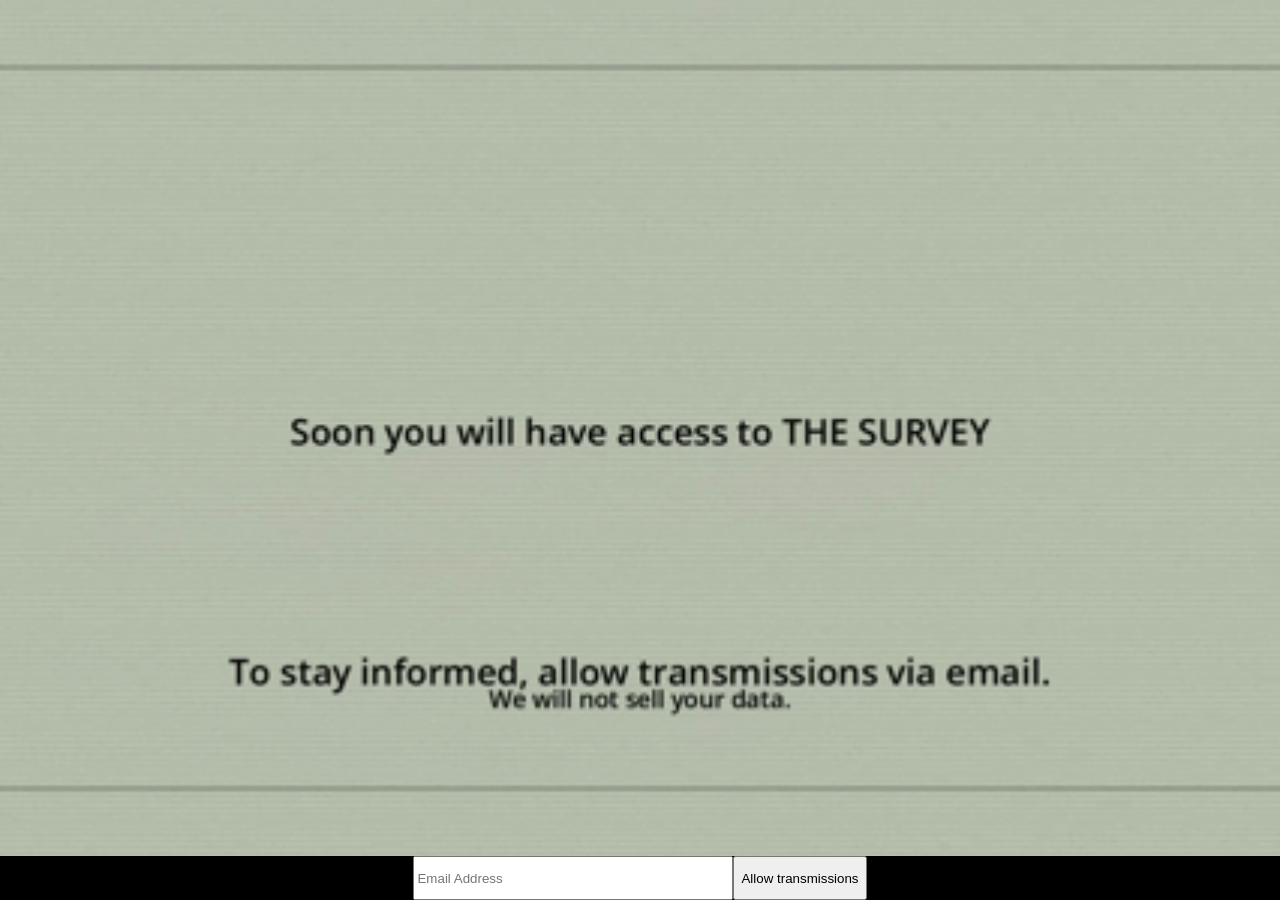
==== commit 9b6995c2: "Better responsivity" ====
--- a/index.html
+++ b/index.html
@@ -82,7 +82,6 @@
         data-options='{"settings":{"after_subscribe":{"action":"message","success_message":"Success! Now check your email to confirm your subscription.","redirect_url":""},"analytics":{"google":null,"fathom":null,"facebook":null,"segment":null,"pinterest":null,"sparkloop":null,"googletagmanager":null},"modal":{"trigger":"timer","scroll_percentage":null,"timer":5,"devices":"all","show_once_every":15},"powered_by":{"show":true,"url":"https://kit.com/features/forms?utm_campaign=poweredby&amp;utm_content=form&amp;utm_medium=referral&amp;utm_source=dynamic"},"recaptcha":{"enabled":false},"return_visitor":{"action":"show","custom_content":""},"slide_in":{"display_in":"bottom_right","trigger":"timer","scroll_percentage":null,"timer":5,"devices":"all","show_once_every":15},"sticky_bar":{"display_in":"top","trigger":"timer","scroll_percentage":null,"timer":5,"devices":"all","show_once_every":15}},"version":"5"}'
         min-width="400 500 600 700 800"
       >
-        <ul data-element="errors" data-group="alert"></ul>
         <div class="give-it-to-us">
           <input
             class="formkit-input"
--- a/styles.css
+++ b/styles.css
@@ -3,7 +3,7 @@
     top: 0;
     left: 0;
     width: 100vw;
-    height: 100vh;
+    height: calc(100vh - 44px);
     z-index: 9;
     pointer-events: none;
     background-image: url('./Video\ Project\ 12.gif');
@@ -16,8 +16,15 @@
 .survey-info-panel {
     position: fixed;
     bottom: 0;
+    left: 0;
     z-index: 10;
     width: 100vw;
+    background: black;
+}
+
+.information-gathering {
+    width: 100%;
+    margin: 0;
 }
 
 .give-it-to-us {
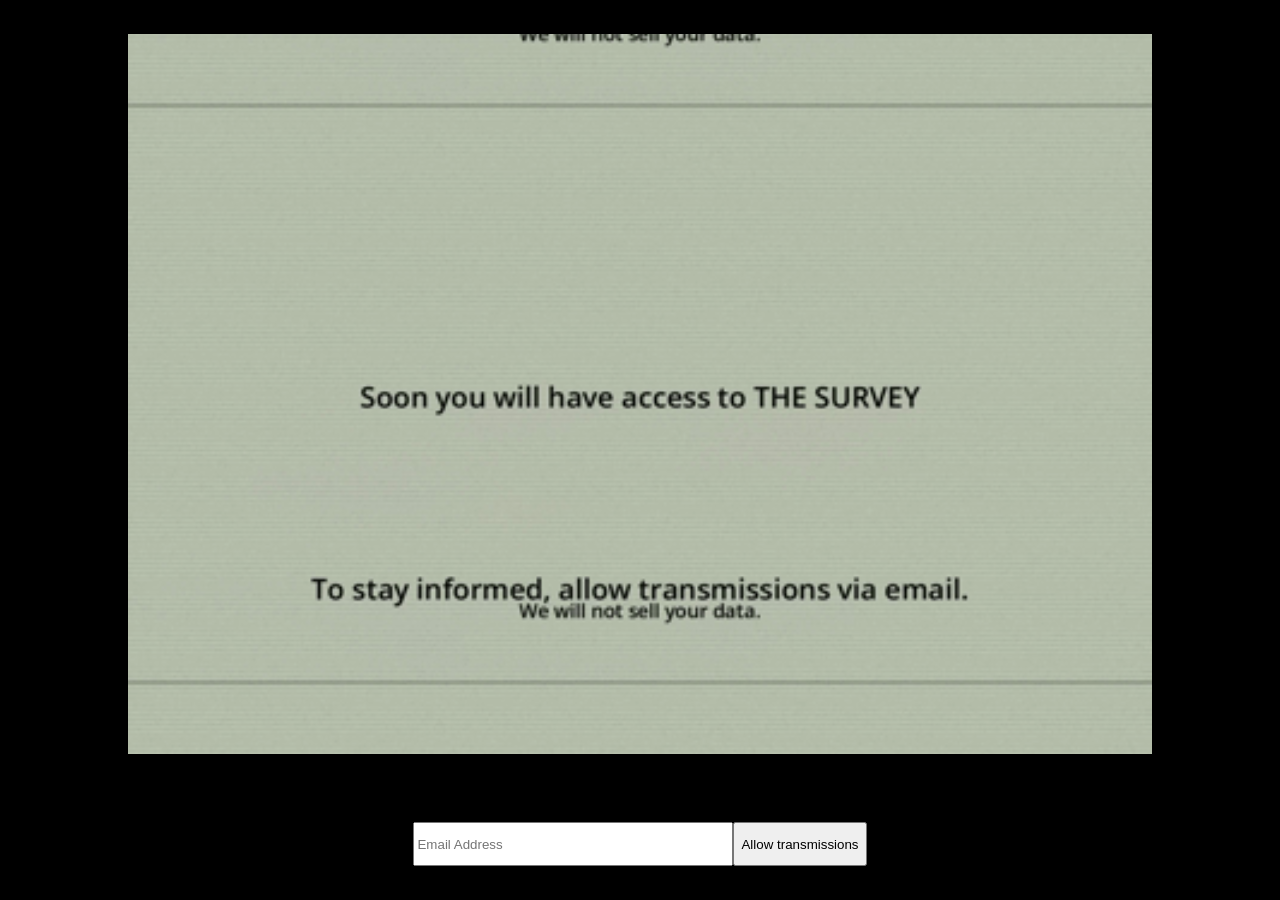
==== commit 0269b35b: "Looks slightly better" ====
--- a/index.html
+++ b/index.html
@@ -2,7 +2,7 @@
   <head>
     <title>Don't Turn Around</title>
     <link rel="stylesheet" href="styles.css" />
-           <!-- 
+    <!-- 
            _..~~*****~~.._
         _~",&*.`.`.*.`.`.y"~_
       .y ,;``.` `.`._..~%;*.``.
@@ -69,33 +69,33 @@
   </head>
   <body>
     <script src="https://f.convertkit.com/ckjs/ck.5.js"></script>
-    <div class="static"></div>
-    <div class="survey-info-panel">
-      <form
-        action="https://app.kit.com/forms/10100638/subscriptions"
-        class="information-gathering"
-        method="post"
-        data-sv-form="10100638"
-        data-uid="1d6d84d652"
-        data-format="inline"
-        data-version="5"
-        data-options='{"settings":{"after_subscribe":{"action":"message","success_message":"Success! Now check your email to confirm your subscription.","redirect_url":""},"analytics":{"google":null,"fathom":null,"facebook":null,"segment":null,"pinterest":null,"sparkloop":null,"googletagmanager":null},"modal":{"trigger":"timer","scroll_percentage":null,"timer":5,"devices":"all","show_once_every":15},"powered_by":{"show":true,"url":"https://kit.com/features/forms?utm_campaign=poweredby&amp;utm_content=form&amp;utm_medium=referral&amp;utm_source=dynamic"},"recaptcha":{"enabled":false},"return_visitor":{"action":"show","custom_content":""},"slide_in":{"display_in":"bottom_right","trigger":"timer","scroll_percentage":null,"timer":5,"devices":"all","show_once_every":15},"sticky_bar":{"display_in":"top","trigger":"timer","scroll_percentage":null,"timer":5,"devices":"all","show_once_every":15}},"version":"5"}'
-        min-width="400 500 600 700 800"
-      >
-        <div class="give-it-to-us">
-          <input
-            class="formkit-input"
-            name="email_address"
-            aria-label="Email Address"
-            placeholder="Email Address"
-            required=""
-            type="email"
-          />
-          <button data-element="submit">
-            Allow transmissions
-          </button>
-        </div>
-      </form>
+    <div class="all">
+      <div class="static"></div>
+      <div class="survey-info-panel">
+        <form
+          action="https://app.kit.com/forms/10100638/subscriptions"
+          class="information-gathering"
+          method="post"
+          data-sv-form="10100638"
+          data-uid="1d6d84d652"
+          data-format="inline"
+          data-version="5"
+          data-options='{"settings":{"after_subscribe":{"action":"message","success_message":"Success! Now check your email to confirm your subscription.","redirect_url":""},"analytics":{"google":null,"fathom":null,"facebook":null,"segment":null,"pinterest":null,"sparkloop":null,"googletagmanager":null},"modal":{"trigger":"timer","scroll_percentage":null,"timer":5,"devices":"all","show_once_every":15},"powered_by":{"show":true,"url":"https://kit.com/features/forms?utm_campaign=poweredby&amp;utm_content=form&amp;utm_medium=referral&amp;utm_source=dynamic"},"recaptcha":{"enabled":false},"return_visitor":{"action":"show","custom_content":""},"slide_in":{"display_in":"bottom_right","trigger":"timer","scroll_percentage":null,"timer":5,"devices":"all","show_once_every":15},"sticky_bar":{"display_in":"top","trigger":"timer","scroll_percentage":null,"timer":5,"devices":"all","show_once_every":15}},"version":"5"}'
+          min-width="400 500 600 700 800"
+        >
+          <div class="give-it-to-us">
+            <input
+              class="formkit-input"
+              name="email_address"
+              aria-label="Email Address"
+              placeholder="Email Address"
+              required=""
+              type="email"
+            />
+            <button data-element="submit">Allow transmissions</button>
+          </div>
+        </form>
+      </div>
     </div>
   </body>
 </html>
--- a/styles.css
+++ b/styles.css
@@ -1,9 +1,21 @@
+body {
+    margin: 0;
+}
+
+.all {
+    display: flex;
+    flex-direction: column;
+    align-items: center;
+    justify-content: space-around;
+    background: black;
+    height: 100vh;
+    width: 100vw;
+    margin: 0;
+}
+
 .static {
-    position: fixed;
-    top: 0;
-    left: 0;
-    width: 100vw;
-    height: calc(100vh - 44px);
+    width: 80vw;
+    height: 80vh;
     z-index: 9;
     pointer-events: none;
     background-image: url('./Video\ Project\ 12.gif');
@@ -14,7 +26,6 @@
 }
 
 .survey-info-panel {
-    position: fixed;
     bottom: 0;
     left: 0;
     z-index: 10;
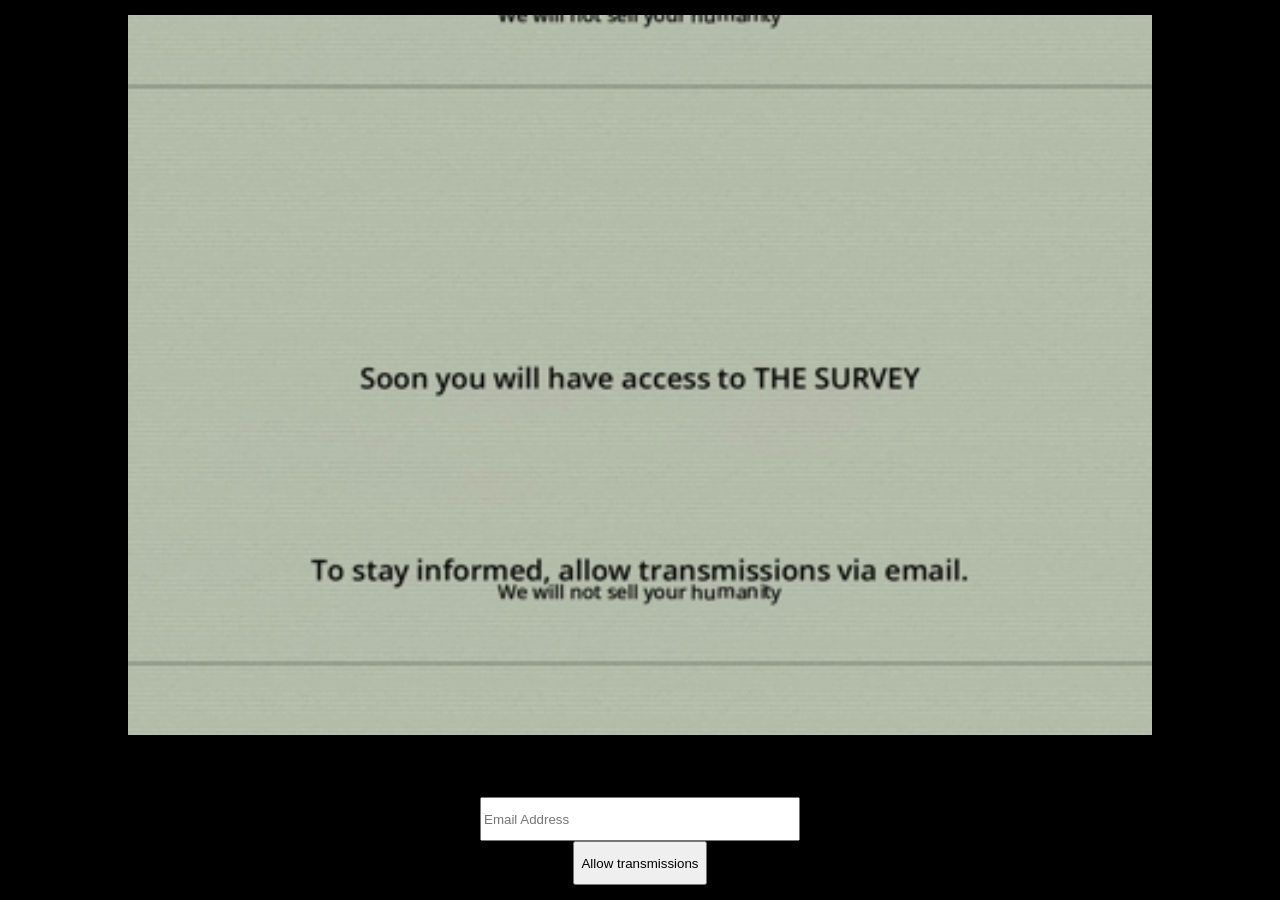
==== commit 005e604b: "Added back convertkit errors" ====
--- a/index.html
+++ b/index.html
@@ -84,6 +84,7 @@
           min-width="400 500 600 700 800"
         >
           <div class="give-it-to-us">
+            <ul data-element="errors" data-group="alert"></ul>
             <input
               class="formkit-input"
               name="email_address"
--- a/styles.css
+++ b/styles.css
@@ -42,6 +42,7 @@
     display: flex;
     align-items: center;
     justify-content: center;
+    flex-direction: column;
 }
 
 input {
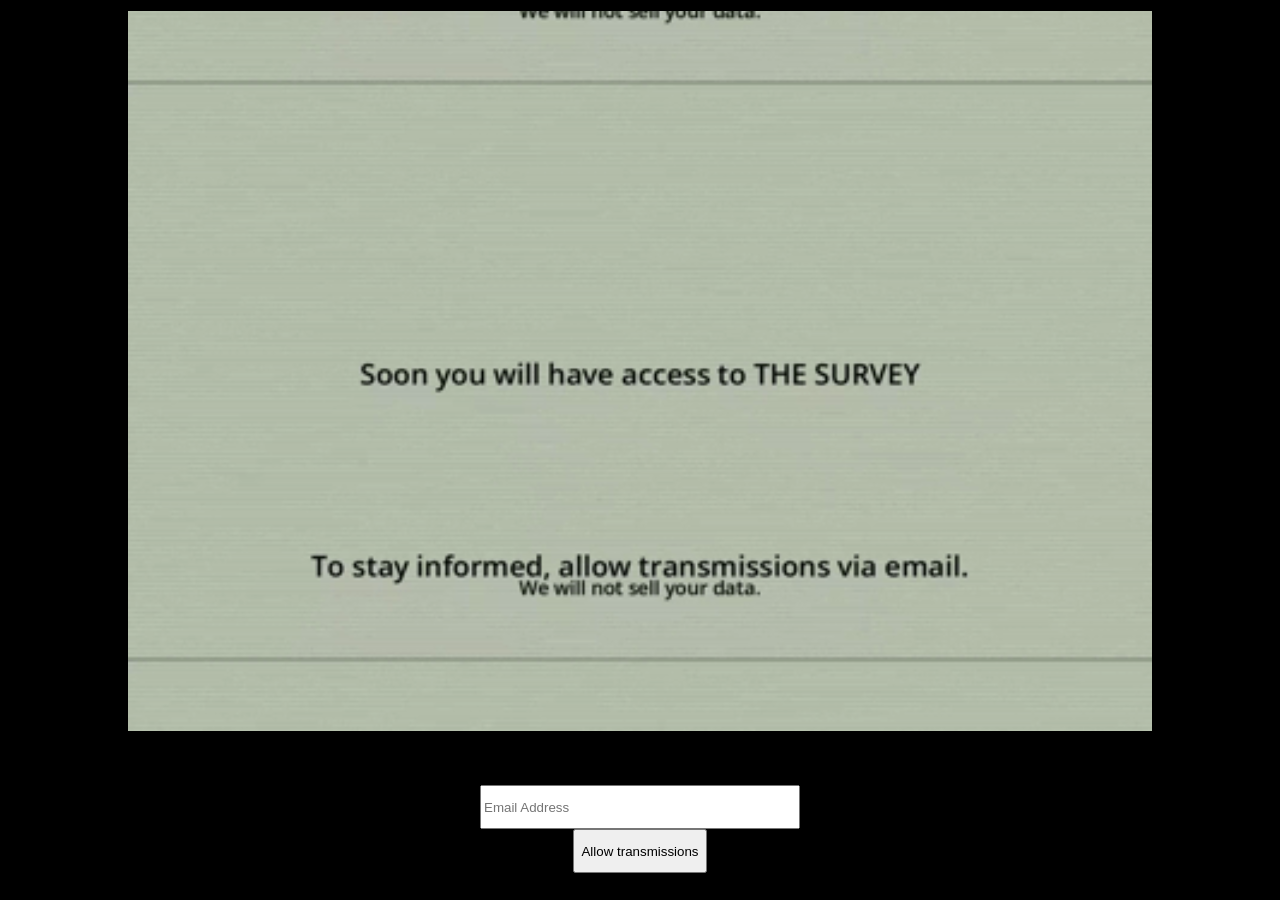
==== commit f4dfd006: "updated form" ====
--- a/index.html
+++ b/index.html
@@ -74,13 +74,13 @@
       <div class="survey-info-panel">
         <form
           action="https://app.kit.com/forms/10100638/subscriptions"
-          class="information-gathering"
+          class="seva-form formkit-form"
           method="post"
           data-sv-form="10100638"
           data-uid="1d6d84d652"
           data-format="inline"
           data-version="5"
-          data-options='{"settings":{"after_subscribe":{"action":"message","success_message":"Success! Now check your email to confirm your subscription.","redirect_url":""},"analytics":{"google":null,"fathom":null,"facebook":null,"segment":null,"pinterest":null,"sparkloop":null,"googletagmanager":null},"modal":{"trigger":"timer","scroll_percentage":null,"timer":5,"devices":"all","show_once_every":15},"powered_by":{"show":true,"url":"https://kit.com/features/forms?utm_campaign=poweredby&amp;utm_content=form&amp;utm_medium=referral&amp;utm_source=dynamic"},"recaptcha":{"enabled":false},"return_visitor":{"action":"show","custom_content":""},"slide_in":{"display_in":"bottom_right","trigger":"timer","scroll_percentage":null,"timer":5,"devices":"all","show_once_every":15},"sticky_bar":{"display_in":"top","trigger":"timer","scroll_percentage":null,"timer":5,"devices":"all","show_once_every":15}},"version":"5"}'
+          data-options='{"settings":{"after_subscribe":{"action":"redirect","success_message":"Success! You will receive information regarding THE SURVEY and nothing more.","redirect_url":"https://dontturnaroundgame.com/success.html"},"analytics":{"google":null,"fathom":null,"facebook":null,"segment":null,"pinterest":null,"sparkloop":null,"googletagmanager":null},"modal":{"trigger":"timer","scroll_percentage":null,"timer":5,"devices":"all","show_once_every":15},"powered_by":{"show":true,"url":"https://kit.com/features/forms?utm_campaign=poweredby&amp;utm_content=form&amp;utm_medium=referral&amp;utm_source=dynamic"},"recaptcha":{"enabled":true},"return_visitor":{"action":"hide","custom_content":""},"slide_in":{"display_in":"bottom_right","trigger":"timer","scroll_percentage":null,"timer":5,"devices":"all","show_once_every":15},"sticky_bar":{"display_in":"top","trigger":"timer","scroll_percentage":null,"timer":5,"devices":"all","show_once_every":15}},"version":"5"}'
           min-width="400 500 600 700 800"
         >
           <div class="give-it-to-us">
@@ -99,4 +99,4 @@
       </div>
     </div>
   </body>
-</html>
+</html>
